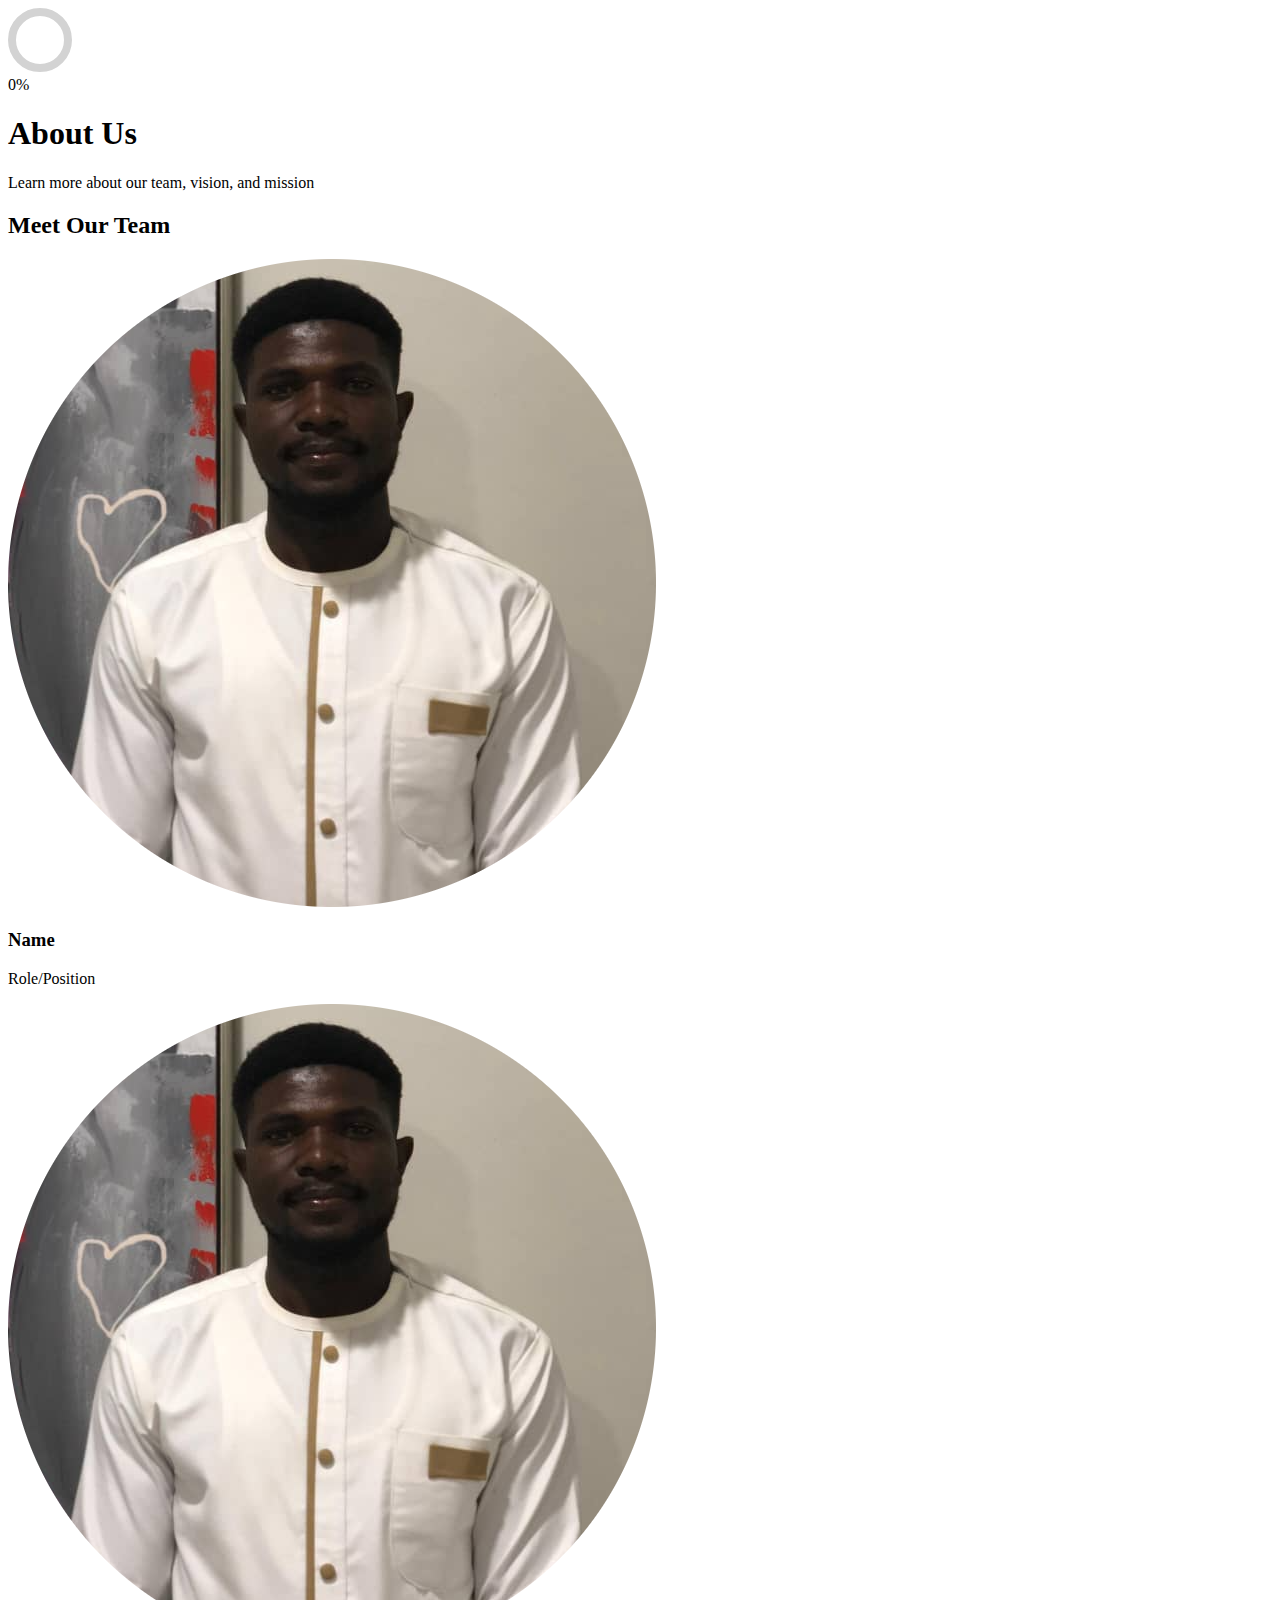
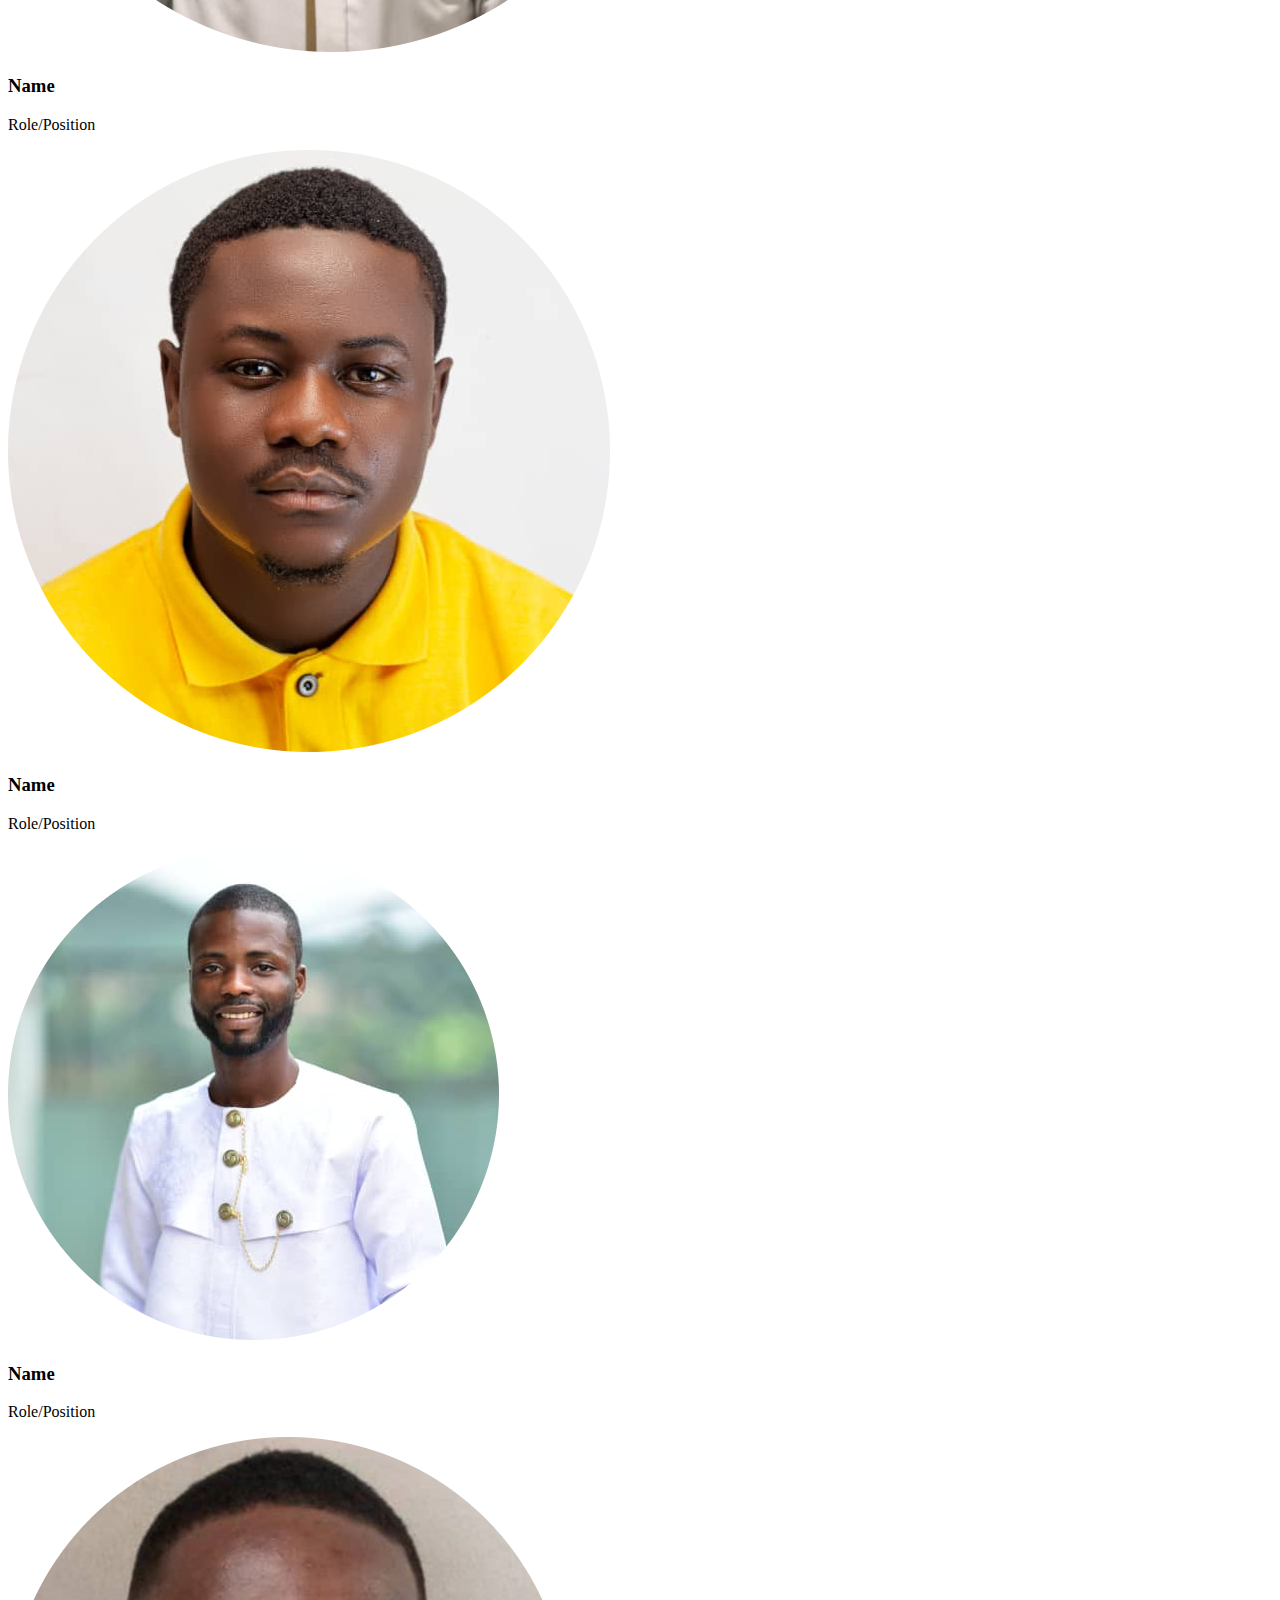
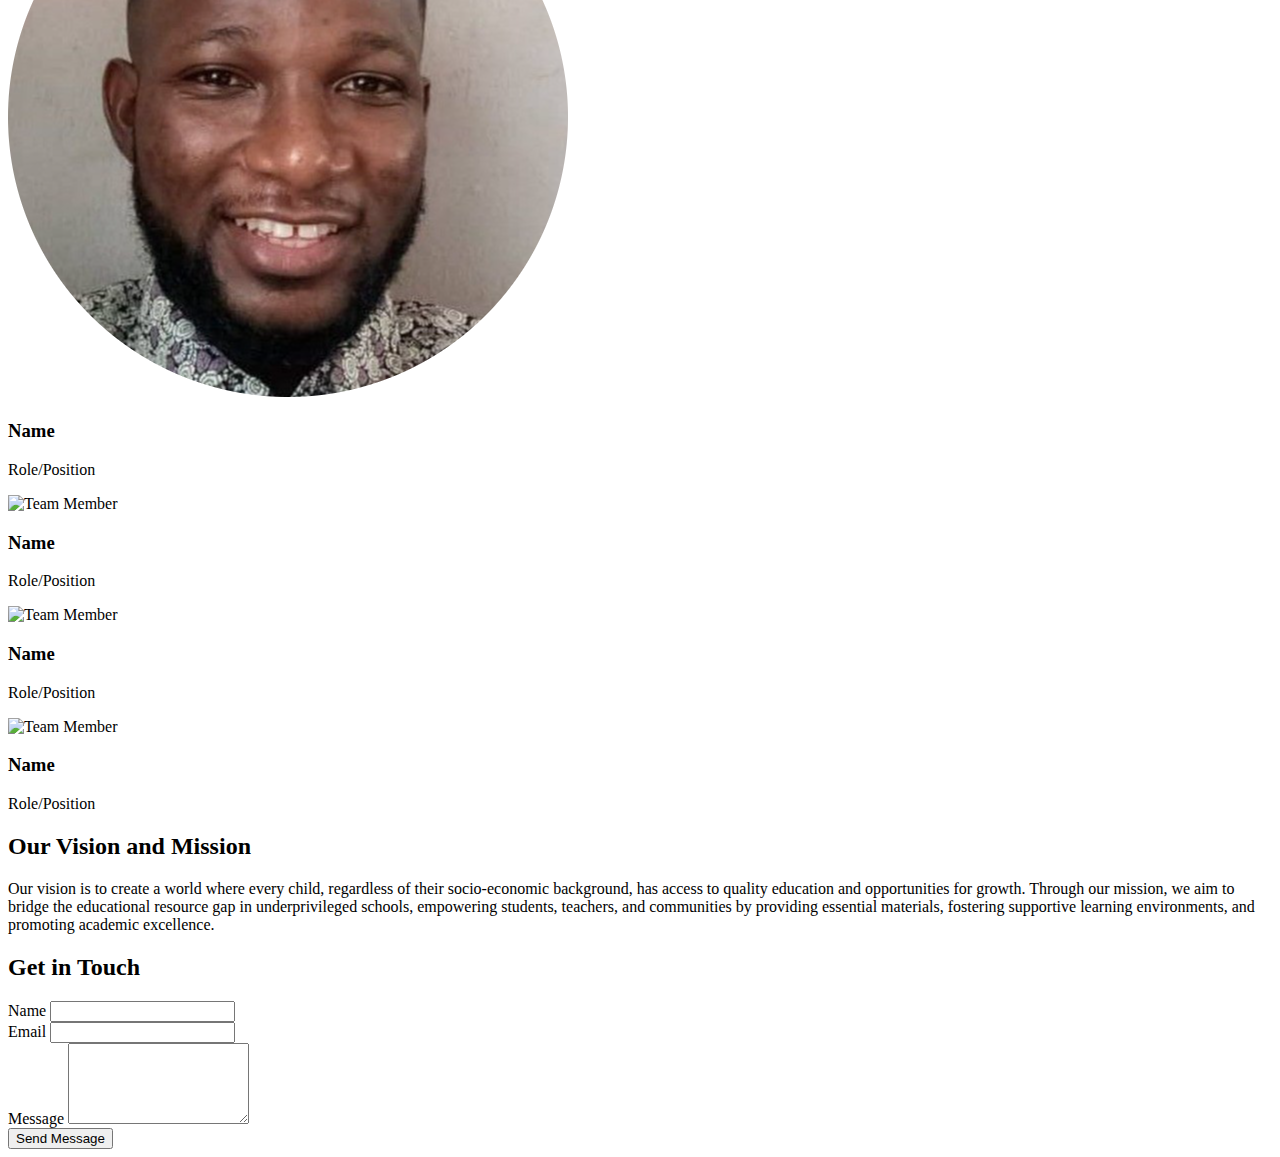
==== about.html @ e05b0c59 "progress2.0" ====
<!DOCTYPE html>
<html lang="en">
<head>
  <meta charset="UTF-8">
  <meta name="viewport" content="width=device-width, initial-scale=1.0">
  <title>About Us - EduCare</title>
  <script src="https://cdn.tailwindcss.com"></script>

  <style>
    /* Circular Progress Bar Styles */
    .progress-ring {
      transform: rotate(-90deg); /* Rotate the circle to start from the top */
    }

    .progress-ring circle {
      transition: stroke-dashoffset 0.3s ease-in-out;
      transform: rotate(0deg);
      transform-origin: center;
    }
  </style>
</head>
<body class="bg-gray-100 text-gray-800">

   <!-- Progress Circle -->
   <div class="fixed top-5 right-5 w-16 h-16">
    <svg class="progress-ring w-full h-full" width="64" height="64">
      <circle
        class="bg-circle"
        cx="32"
        cy="32"
        r="28"
        fill="transparent"
        stroke="#d3d3d3"
        stroke-width="8"></circle>
        
      <circle
        class="progress-circle"
        cx="32"
        cy="32"
        r="28"
        fill="transparent"
        stroke="#000000"
        stroke-width="8"
        stroke-dasharray="176" 
        stroke-dashoffset="176"></circle> 
    </svg>
    <div class="absolute inset-0 flex items-center justify-center text-sm font-bold text-black">
      <span id="progress-text">0%</span>
    </div>
  </div>


  <!-- Header -->
  <header class="bg-blue-600 text-white py-6">
    <div class="container mx-auto text-center">
      <h1 class="text-3xl font-bold">About Us</h1>
      <p class="mt-2 text-lg">Learn more about our team, vision, and mission</p>
    </div>
  </header>

  <!-- Team Section -->
  <section class="container mx-auto px-4 py-10">
    <h2 class="text-2xl font-bold text-center text-blue-600 mb-8">Meet Our Team</h2>
    <div class="grid grid-cols-1 sm:grid-cols-2 lg:grid-cols-4 gap-8">
      <!-- Placeholder for Team Members -->
      <div class="text-center">
        <div class="w-32 h-32 mx-auto bg-gray-300 rounded-full overflow-hidden">
          <img src="./Components/pictures/mem (3)-modified.png" alt="Team Member" class="w-full h-full object-cover">
        </div>
        <h3 class="mt-4 text-lg font-bold text-blue-600">Name</h3>
        <p class="text-sm text-gray-600">Role/Position</p>
      </div>
      <div class="text-center">
        <div class="w-32 h-32 mx-auto bg-gray-300 rounded-full overflow-hidden">
          <img src="./Components/pictures/mem (3)-modified.png" alt="Team Member" class="w-full h-full object-cover">
        </div>
        <h3 class="mt-4 text-lg font-bold text-blue-600">Name</h3>
        <p class="text-sm text-gray-600">Role/Position</p>
      </div>
      <div class="text-center">
        <div class="w-32 h-32 mx-auto bg-gray-300 rounded-full overflow-hidden">
          <img src="./Components/pictures/mem (1)-modified.png" alt="Team Member" class="w-full h-full object-cover">
        </div>
        <h3 class="mt-4 text-lg font-bold text-blue-600">Name</h3>
        <p class="text-sm text-gray-600">Role/Position</p>
      </div>
      <div class="text-center">
        <div class="w-32 h-32 mx-auto bg-gray-300 rounded-full overflow-hidden">
          <img src="./Components/pictures/mem (2)-modified.png" alt="Team Member" class="w-full h-full object-cover">
        </div>
        <h3 class="mt-4 text-lg font-bold text-blue-600">Name</h3>
        <p class="text-sm text-gray-600">Role/Position</p>
      </div>
      <div class="text-center">
        <div class="w-32 h-32 mx-auto bg-gray-300 rounded-full overflow-hidden">
          <img src="./Components/pictures/mem (4)-modified.png" alt="Team Member" class="w-full h-full object-cover">
        </div>
        <h3 class="mt-4 text-lg font-bold text-blue-600">Name</h3>
        <p class="text-sm text-gray-600">Role/Position</p>
      </div>
      <div class="text-center">
        <div class="w-32 h-32 mx-auto bg-gray-300 rounded-full overflow-hidden">
          <img src="https://via.placeholder.com/150" alt="Team Member" class="w-full h-full object-cover">
        </div>
        <h3 class="mt-4 text-lg font-bold text-blue-600">Name</h3>
        <p class="text-sm text-gray-600">Role/Position</p>
      </div>
      <div class="text-center">
        <div class="w-32 h-32 mx-auto bg-gray-300 rounded-full overflow-hidden">
          <img src="https://via.placeholder.com/150" alt="Team Member" class="w-full h-full object-cover">
        </div>
        <h3 class="mt-4 text-lg font-bold text-blue-600">Name</h3>
        <p class="text-sm text-gray-600">Role/Position</p>
      </div>
      <div class="text-center">
        <div class="w-32 h-32 mx-auto bg-gray-300 rounded-full overflow-hidden">
          <img src="https://via.placeholder.com/150" alt="Team Member" class="w-full h-full object-cover">
        </div>
        <h3 class="mt-4 text-lg font-bold text-blue-600">Name</h3>
        <p class="text-sm text-gray-600">Role/Position</p>
      </div>
    </div>
  </section>

  <!-- Vision and Mission Section -->
  <section class="bg-gray-200 py-10">
    <div class="container mx-auto px-4">
      <h2 class="text-2xl font-bold text-center text-blue-600 mb-6">Our Vision and Mission</h2>
      <p class="text-gray-700 leading-relaxed">
        Our vision is to create a world where every child, regardless of their socio-economic background, has access to quality education and opportunities for growth. Through our mission, we aim to bridge the educational resource gap in underprivileged schools, empowering students, teachers, and communities by providing essential materials, fostering supportive learning environments, and promoting academic excellence.
      </p>
    </div>
  </section>

  <!-- Contact Section -->
  <section class="bg-blue-600 text-white py-10">
    <div class="container mx-auto px-4">
      <h2 class="text-2xl font-bold text-center mb-6">Get in Touch</h2>
      <form class="max-w-2xl mx-auto bg-white rounded-lg shadow-md p-6">
        <div class="mb-4">
          <label for="name" class="block text-gray-700 font-semibold">Name</label>
          <input type="text" id="name" class="w-full px-4 py-2 border rounded-lg focus:outline-none focus:ring-2 focus:ring-blue-600">
        </div>
        <div class="mb-4">
          <label for="email" class="block text-gray-700 font-semibold">Email</label>
          <input type="email" id="email" class="w-full px-4 py-2 border rounded-lg focus:outline-none focus:ring-2 focus:ring-blue-600">
        </div>
        <div class="mb-4">
          <label for="message" class="block text-gray-700 font-semibold">Message</label>
          <textarea id="message" rows="5" class="w-full px-4 py-2 border rounded-lg focus:outline-none focus:ring-2 focus:ring-blue-600"></textarea>
        </div>
        <button type="submit" class="w-full bg-blue-600 text-white py-2 rounded-lg hover:bg-blue-700">Send Message</button>
      </form>
    </div>
  </section>

  <script>
    // JavaScript to animate the progress circle
    const progressCircle = document.querySelector('.progress-circle');
    const progressText = document.getElementById('progress-text');
    const circleRadius = 28;
    const circumference = 2 * Math.PI * circleRadius;

    // Set the initial stroke-dasharray and offset
    progressCircle.style.strokeDasharray = `${circumference}`;
    progressCircle.style.strokeDashoffset = `${circumference}`;

    // Calculate scroll progress
    const updateProgress = () => {
      const scrollTop = window.scrollY;
      const docHeight = document.documentElement.scrollHeight - window.innerHeight;
      const scrollPercentage = Math.min((scrollTop / docHeight) * 100, 100);
      const offset = circumference - (scrollPercentage / 100) * circumference;

      // Update circle and text
      progressCircle.style.strokeDashoffset = offset;
      progressText.textContent = `${Math.round(scrollPercentage)}%`;
    };

    // Listen for scroll events
    window.addEventListener('scroll', updateProgress);
  </script>

</body>
</html>
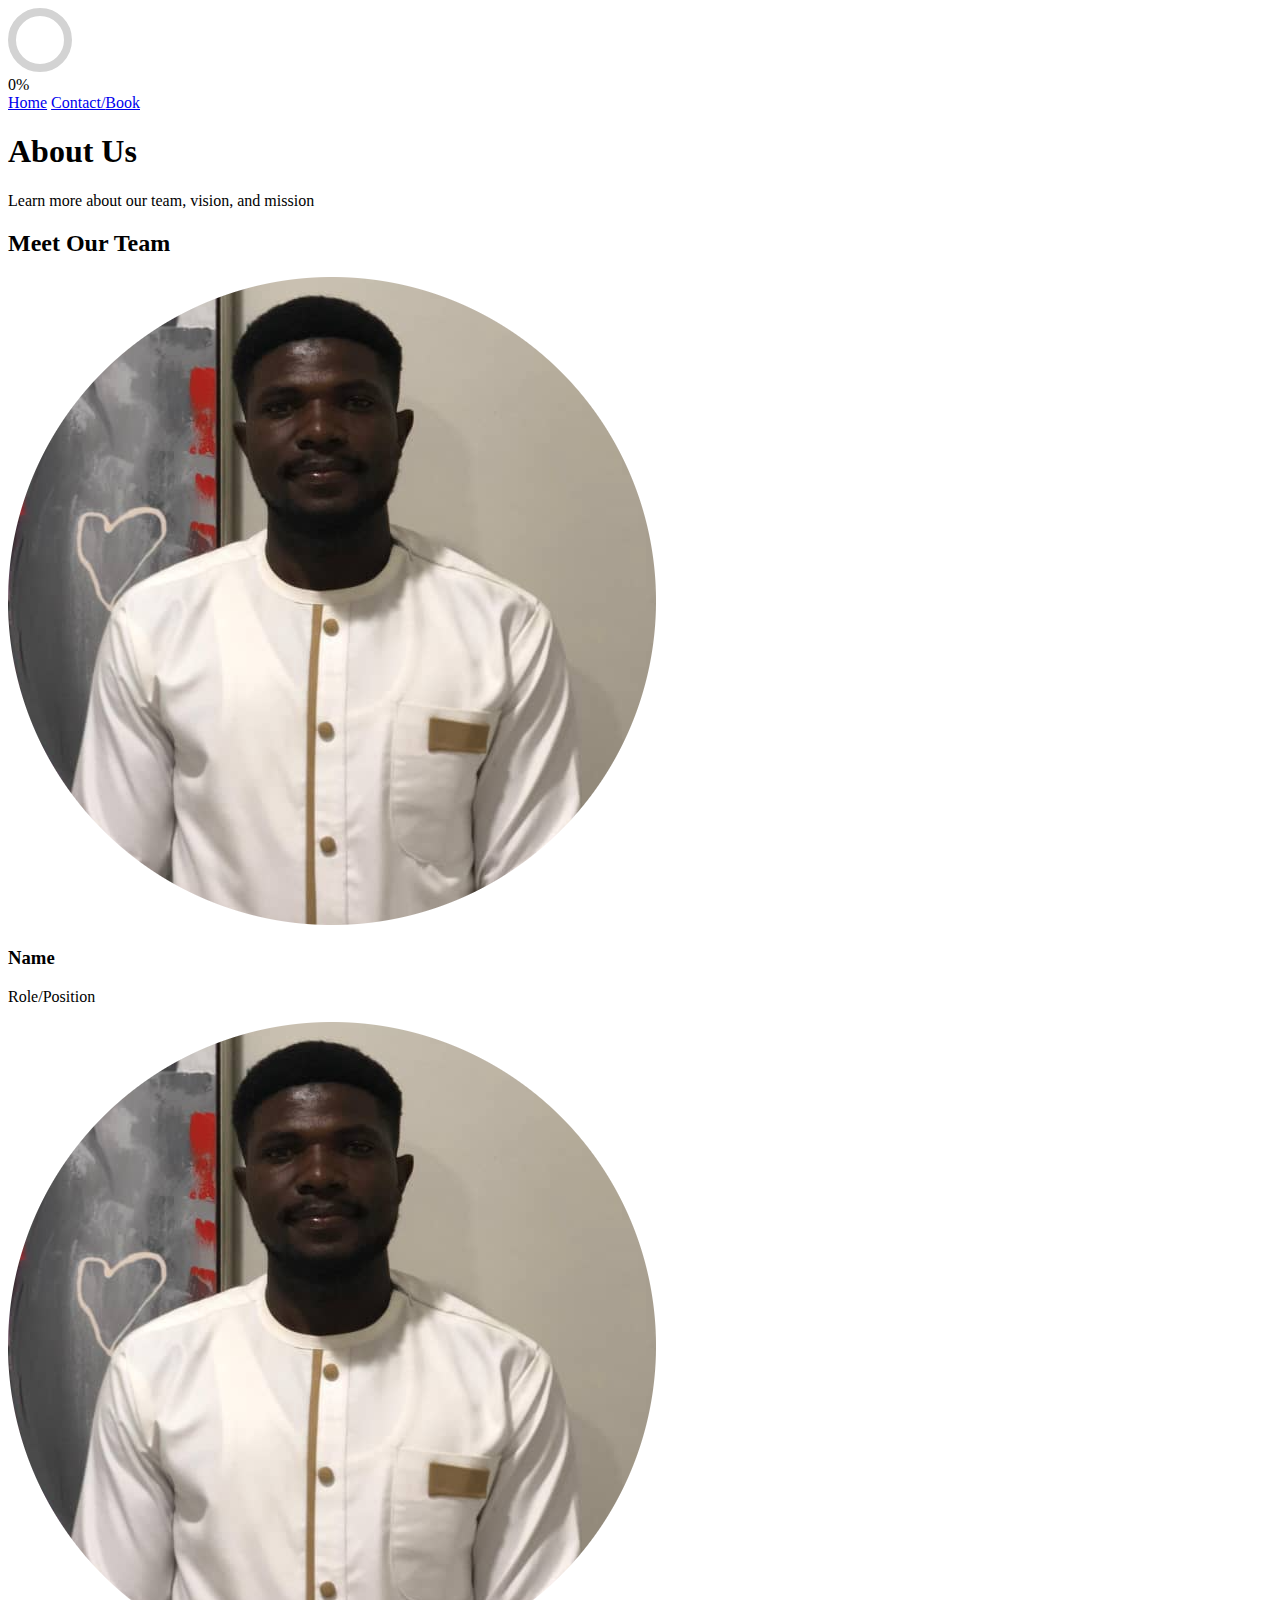
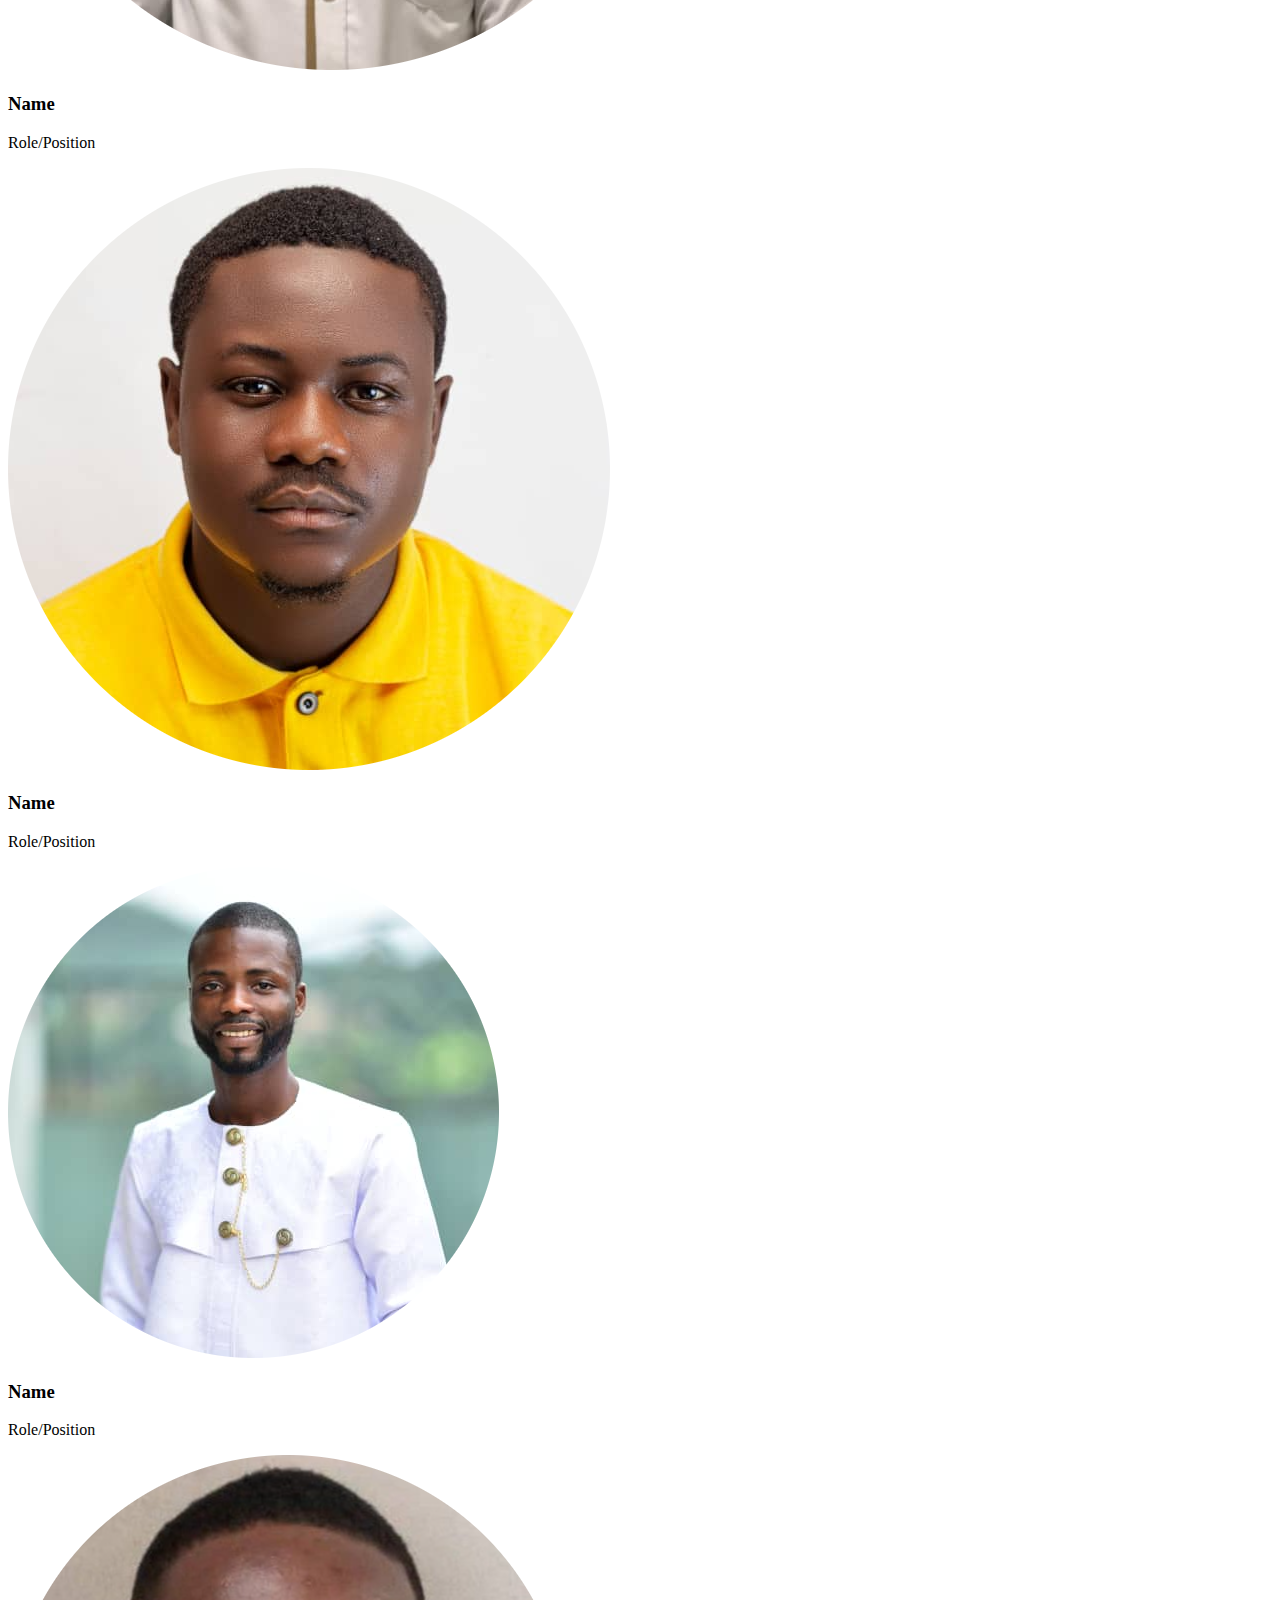
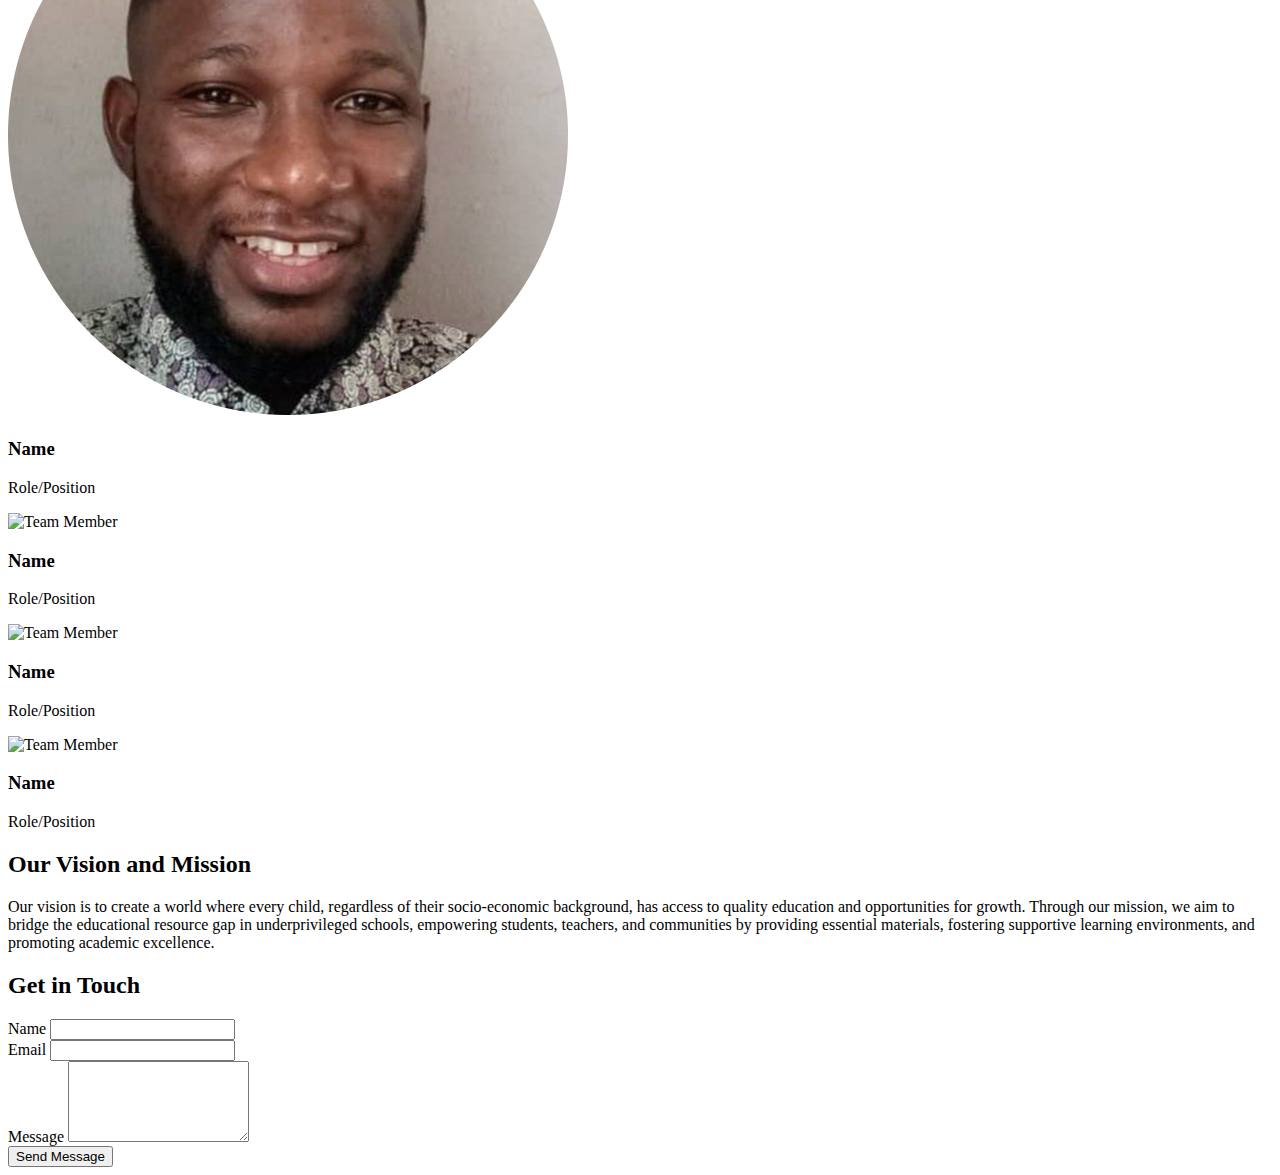
==== commit fcaf49a9: "progress2.1" ====
--- a/about.html
+++ b/about.html
@@ -52,6 +52,22 @@
 
   <!-- Header -->
   <header class="bg-blue-600 text-white py-6">
+    <nav class="flex items-center space-x-4 fade-in">
+        <a href="./gallerypage.html" class="hover:text-gray-400">Home</a>
+        <a href="https://cyrilend-7j9k.vercel.app/" class="hover:text-gray-400">Contact/<span class="text-yellow-700 hover:text-gray-400">Book</span></a>
+        <div class="flex space-x-3">
+            <a href="https://www.facebook.com/share/184zfjj9mw/?mibextid=LQQJ4d" target="_blank" class="text-xl hover:text-blue-500">
+                <i class="fab fa-facebook-f"></i>
+            </a>
+            <a href="https://instagram.com/__cyrilphotos?igshid=NTc4MTIwNjQ2YQ==https://instagram.com/your-page" target="_blank" class="text-xl hover:text-pink-500">
+                <i class="fab fa-instagram"></i>
+            </a>
+            <a href="https://wa.me/+233543591986" target="_blank" class="text-xl hover:text-green-500 ml-28">
+                <i class="fab fa-whatsapp"></i>
+            </a>
+        </div>
+        
+    </nav>
     <div class="container mx-auto text-center">
       <h1 class="text-3xl font-bold">About Us</h1>
       <p class="mt-2 text-lg">Learn more about our team, vision, and mission</p>
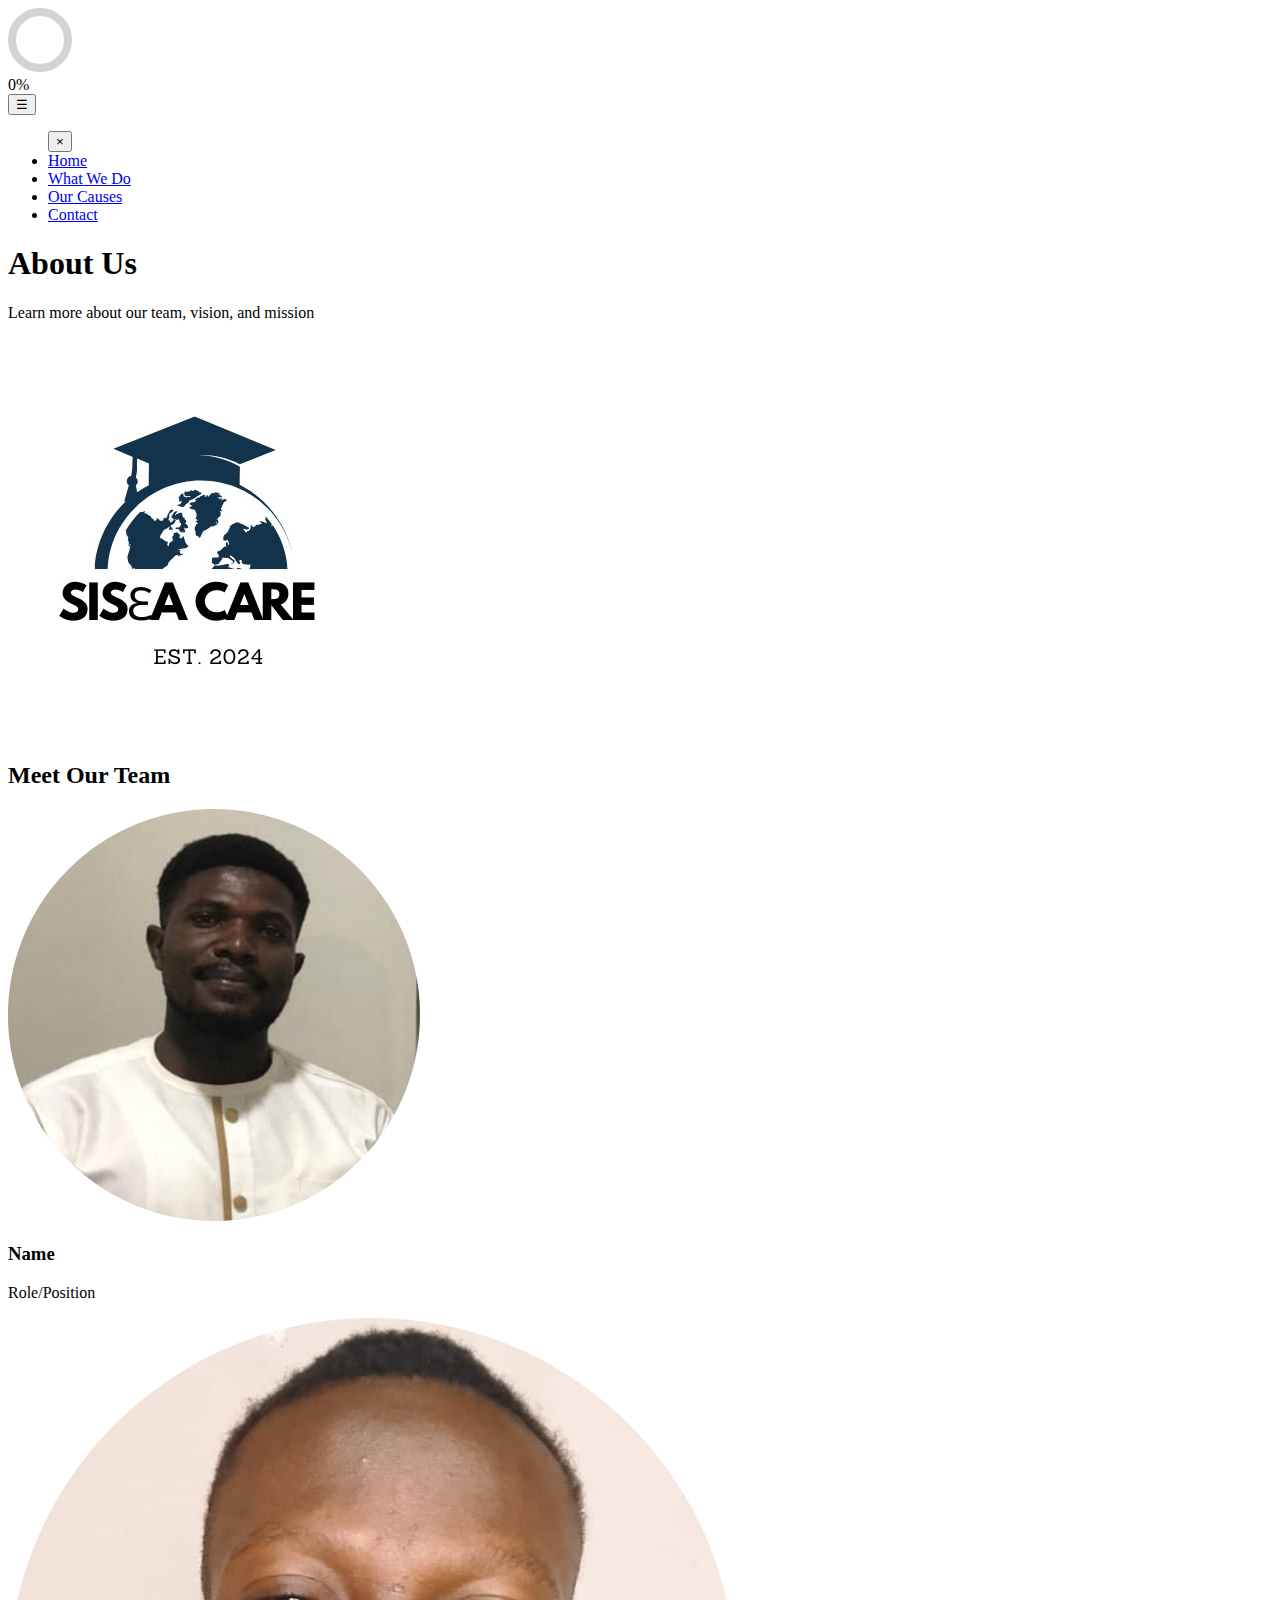
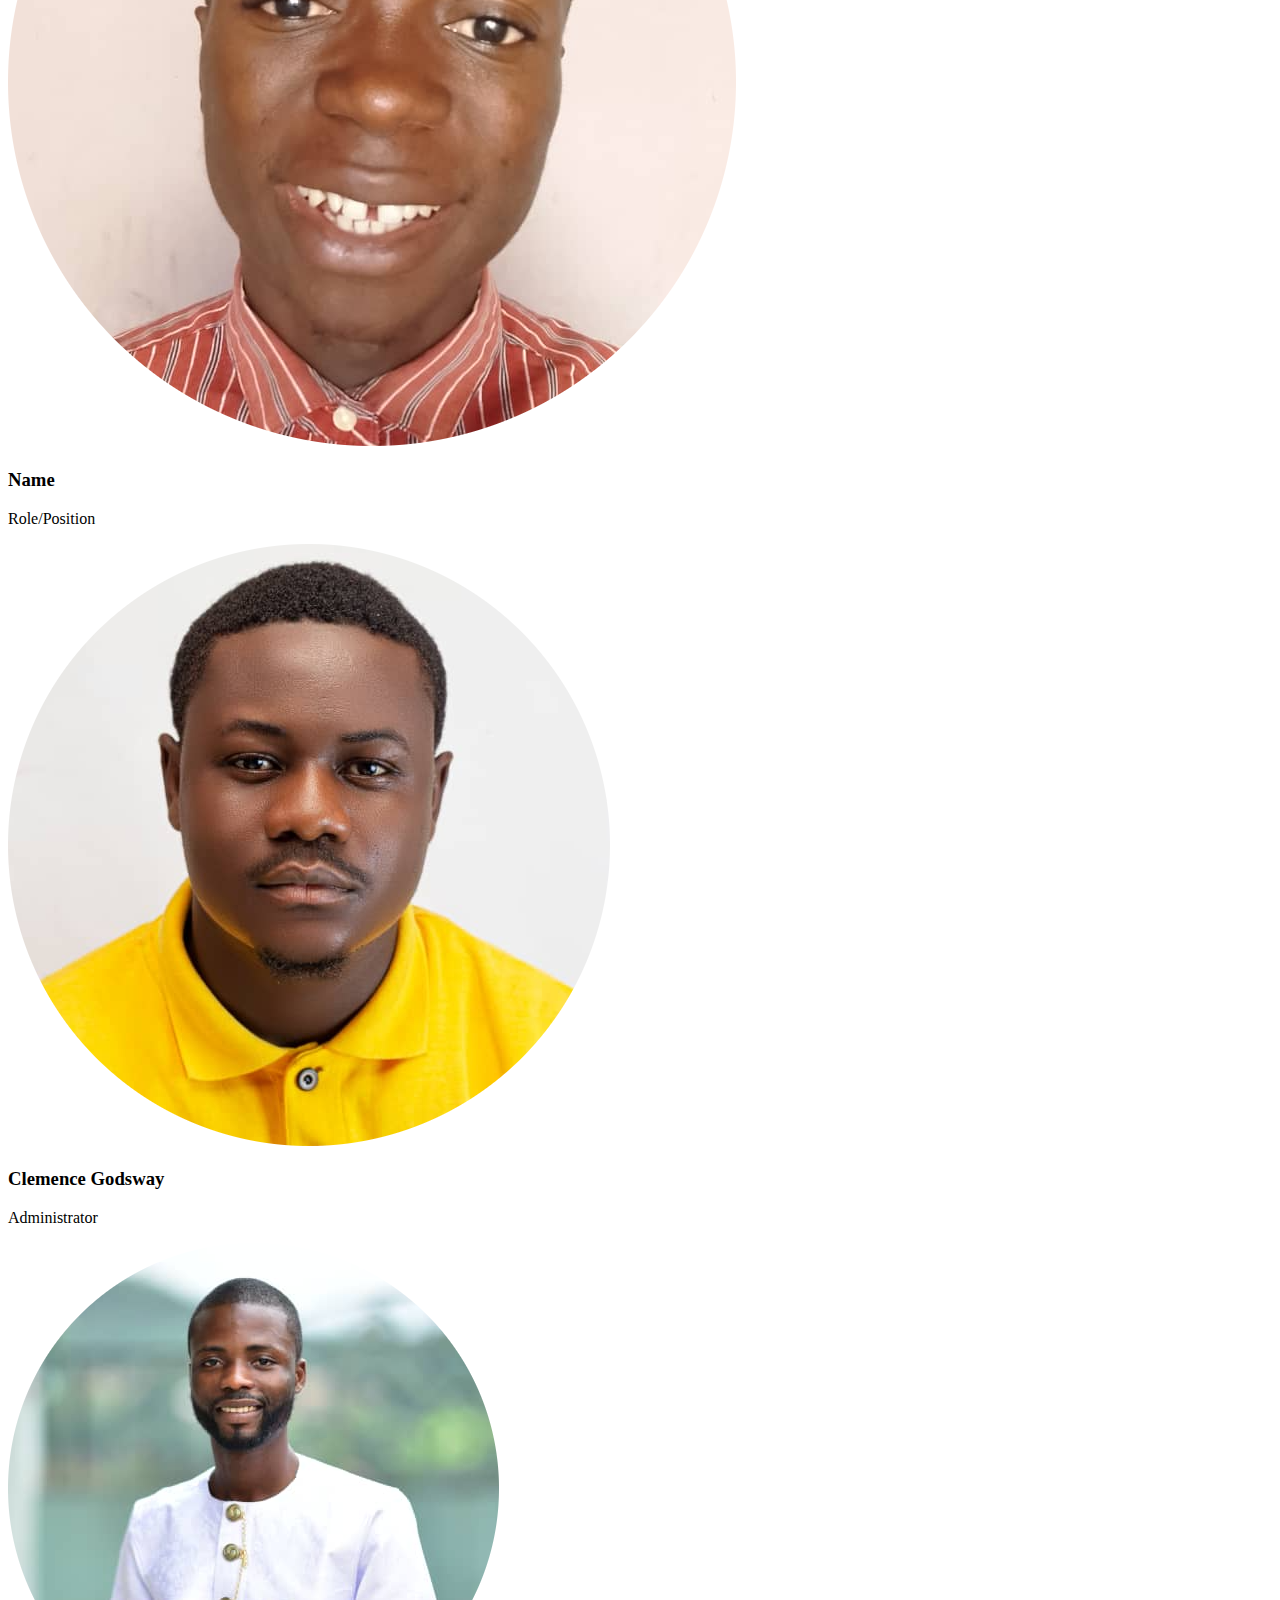
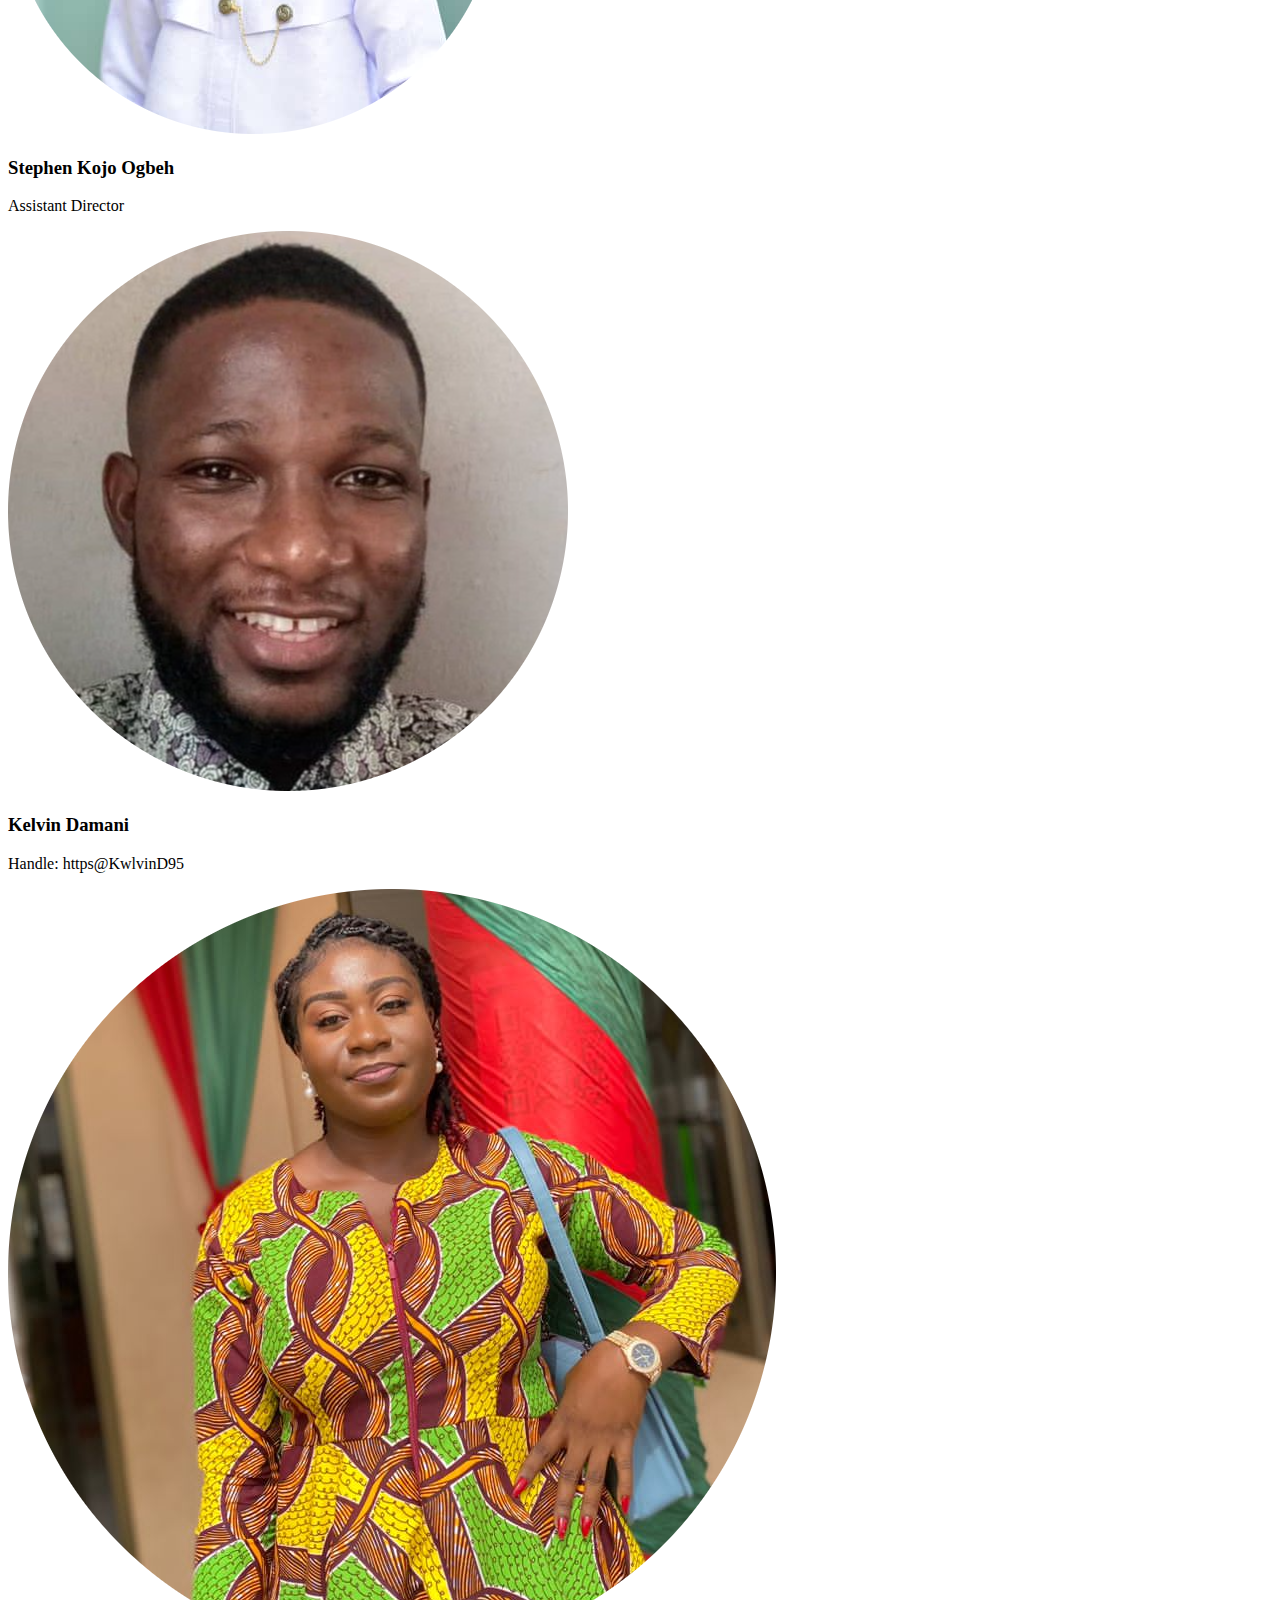
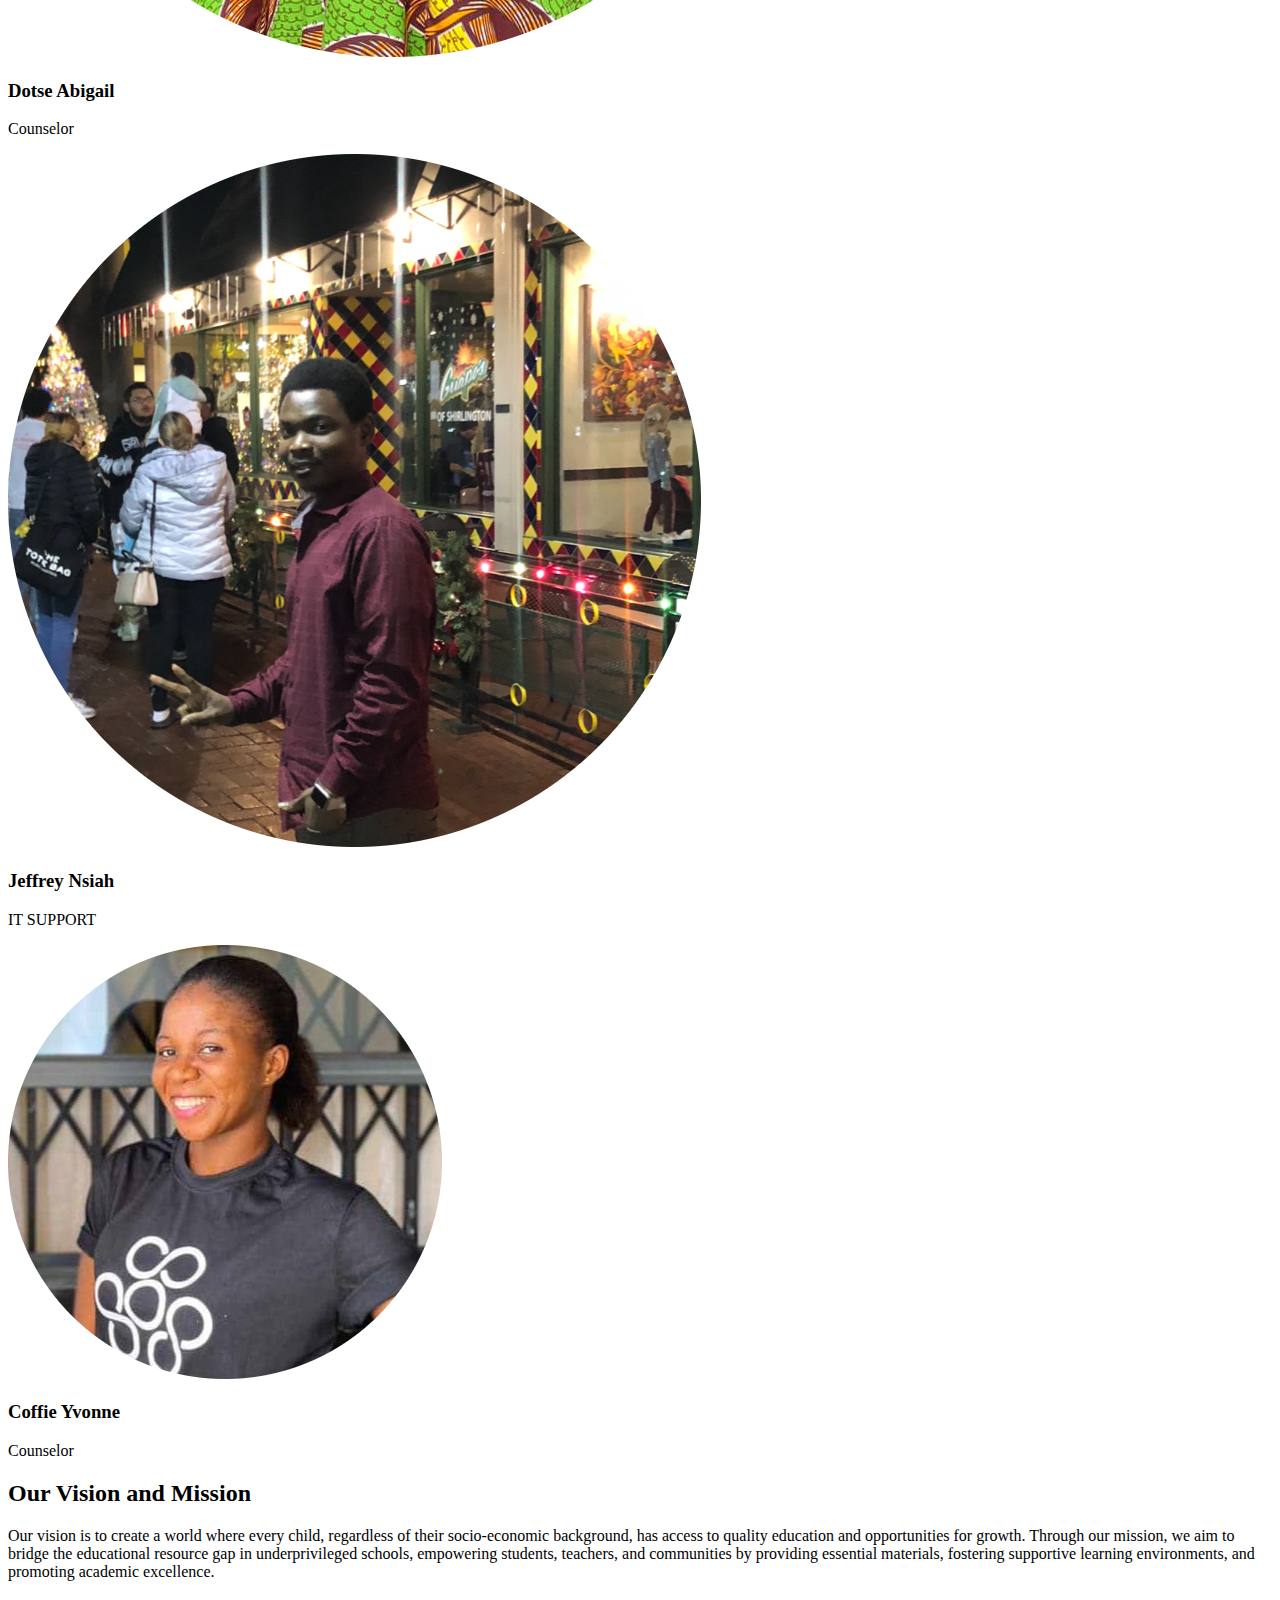
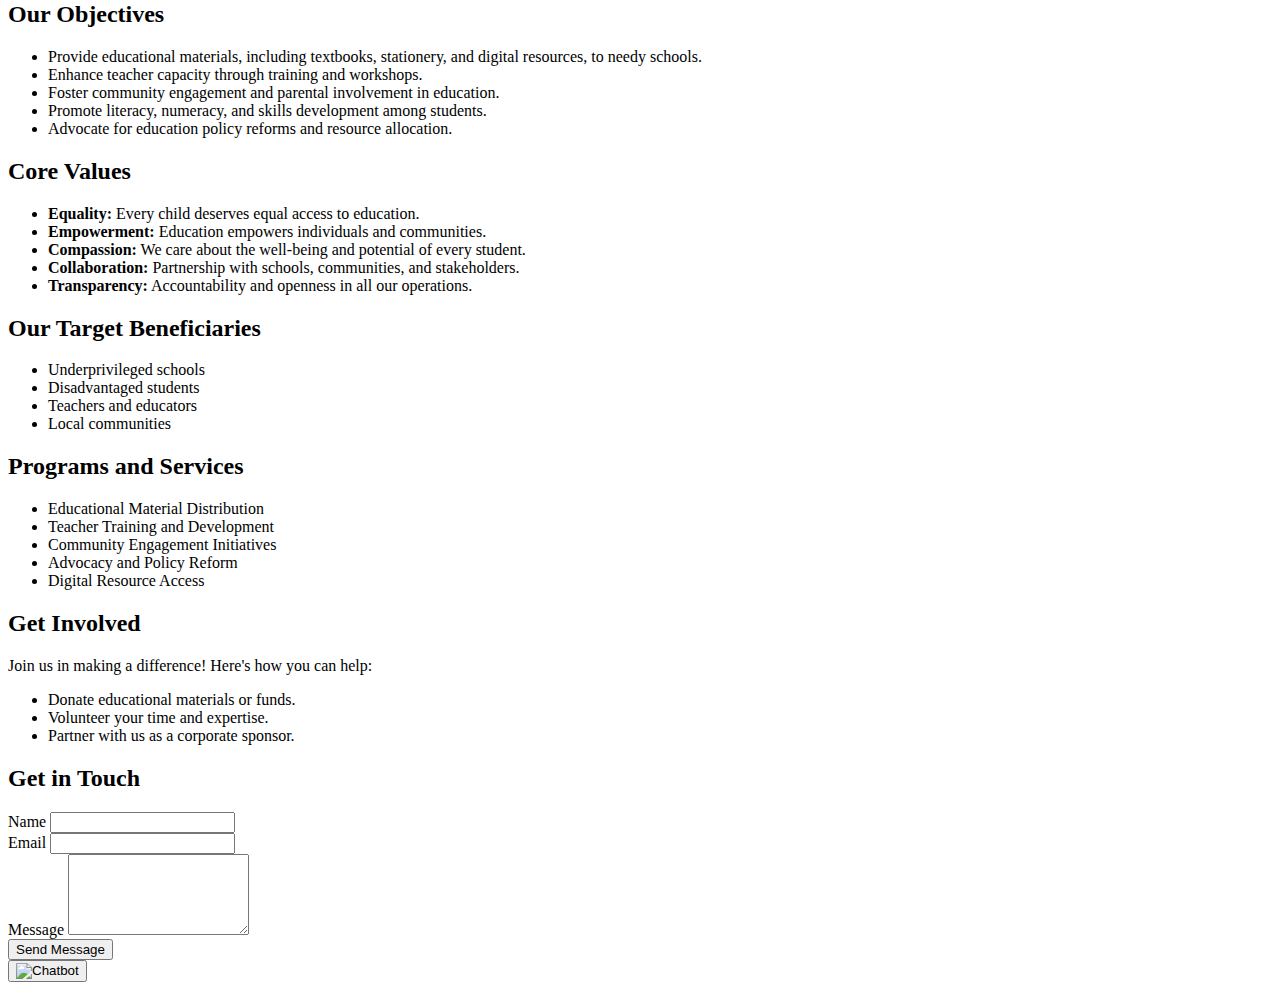
==== commit c5bf7ab2: "wholeprogress" ====
--- a/about.html
+++ b/about.html
@@ -3,8 +3,140 @@
 <head>
   <meta charset="UTF-8">
   <meta name="viewport" content="width=device-width, initial-scale=1.0">
-  <title>About Us - EduCare</title>
+  <title>About Us - Sisea Care</title>
   <script src="https://cdn.tailwindcss.com"></script>
+
+  <style>
+    .underline-custom {
+        position: relative;
+        display: inline-block;
+        padding-bottom: 5px; /* Adjust padding to position underline */
+    }
+    
+    .underline-custom::after {
+        content: '';
+        position: absolute;
+        left: 0;
+        bottom: 0;
+        width: 100%;
+        height: 4px; /* Adjust underline thickness */
+        background: linear-gradient(to right, #FFD700, #FF8C00); /* Gradient colors */
+        border-radius: 2px; /* Smooth edges */
+        transform: scaleX(0); /* Start with no underline */
+        transform-origin: right;
+        transition: transform 0.4s ease;
+    }
+    
+    .underline-custom:hover::after {
+        transform: scaleX(1); /* Full underline on hover */
+        transform-origin: left;
+    }
+    </style>
+    
+
+  <style>
+    /* Your in-page CSS */
+    .playwrite-au-vic-guides-regular {
+        font-family: "Playwrite AU VIC Guides", serif;
+        font-weight: 400;
+        font-style: normal;
+    }
+</style>
+
+<style>
+.unlock-regular {
+font-family: "Unlock", serif;
+font-weight: 400;
+font-style: normal;
+}
+</style>
+
+  <style>
+    /* Slide In */
+    .slide-in {
+        animation: slideIn 1.5s ease-out forwards;
+    }
+    @keyframes slideIn {
+        from {
+            transform: translateY(-50px);
+            opacity: 0;
+        }
+        to {
+            transform: translateY(0);
+            opacity: 1;
+        }
+    }
+
+    /* Slide Out */
+    .slide-out {
+        animation: slideOut 1.5s ease-in forwards;
+    }
+    @keyframes slideOut {
+        from {
+            transform: translateY(0);
+            opacity: 1;
+        }
+        to {
+            transform: translateY(-50px);
+            opacity: 0;
+        }
+    }
+</style>
+
+      
+  <style>
+
+      /* Animations */
+      .fade-in {
+          animation: fadeIn 2s ease-in-out;
+      }
+      @keyframes fadeIn {
+          from {
+              opacity: 0;
+          }
+          to {
+              opacity: 1;
+          }
+      }
+
+      .slide-in {
+          animation: slideIn 1.5s ease-out;
+      }
+      @keyframes slideIn {
+          from {
+              transform: translateY(-50px);
+              opacity: 0;
+          }
+          to {
+              transform: translateY(0);
+              opacity: 1;
+          }
+      }
+
+      .pulse {
+          animation: pulse 2s infinite;
+      }
+      @keyframes pulse {
+          0%, 100% {
+              transform: scale(1);
+          }
+          50% {
+              transform: scale(1.1);
+          }
+      }
+  </style>
+
+<style>
+  /* Custom styles for carousel navigation */
+  .carousel-button {
+    background-color: rgba(0, 0, 0, 0.2);
+    backdrop-filter: blur(10px);
+  }
+  .carousel-button:hover {
+    background-color: rgba(0, 0, 0, 0.4);
+  }
+</style>
+
 
   <style>
     /* Circular Progress Bar Styles */
@@ -49,46 +181,125 @@
     </div>
   </div>
 
-
-  <!-- Header -->
-  <header class="bg-blue-600 text-white py-6">
-    <nav class="flex items-center space-x-4 fade-in">
-        <a href="./gallerypage.html" class="hover:text-gray-400">Home</a>
-        <a href="https://cyrilend-7j9k.vercel.app/" class="hover:text-gray-400">Contact/<span class="text-yellow-700 hover:text-gray-400">Book</span></a>
-        <div class="flex space-x-3">
-            <a href="https://www.facebook.com/share/184zfjj9mw/?mibextid=LQQJ4d" target="_blank" class="text-xl hover:text-blue-500">
-                <i class="fab fa-facebook-f"></i>
-            </a>
-            <a href="https://instagram.com/__cyrilphotos?igshid=NTc4MTIwNjQ2YQ==https://instagram.com/your-page" target="_blank" class="text-xl hover:text-pink-500">
-                <i class="fab fa-instagram"></i>
-            </a>
-            <a href="https://wa.me/+233543591986" target="_blank" class="text-xl hover:text-green-500 ml-28">
-                <i class="fab fa-whatsapp"></i>
-            </a>
-        </div>
-        
+  <script
+  src="https://cdnjs.cloudflare.com/ajax/libs/aos/2.3.4/aos.js"
+  defer
+  ></script>
+
+  <header class="bg-gradient-to-r from-blue-500 to-blue-700 text-white py-4 shadow-md fade-in">
+    <nav class="flex items-center justify-between px-6">
+   
+  
+      <!-- Hamburger Icon -->
+      <button
+        id="menu-toggle"
+        class="sm:hidden text-white text-2xl focus:outline-none"
+      >
+        &#9776;
+      </button>
+  
+      <!-- Navigation Links -->
+      <ul
+        id="menu"
+        class="hidden flex-col sm:flex sm:flex-row sm:items-center sm:space-x-4 uppercase text-xs sm:text-sm bg-blue-500 sm:bg-transparent sm:static fixed inset-0 sm:inset-auto px-6 sm:px-0 py-6 sm:py-0 space-y-6 sm:space-y-0 z-50"
+      >
+        <!-- Close Button -->
+        <button
+          id="menu-close"
+          class="absolute top-4 right-6 text-white text-2xl sm:hidden"
+        >
+          &times;
+        </button>
+  
+        <li>
+          <a
+            href="./index.html"
+            class="hover:bg-white hover:text-blue-600 bg-orange-400 rounded px-3 py-1 transition"
+          >
+            Home
+          </a>
+        </li>
+        <li>
+          <a
+            href="./whatwedo.html"
+            class="hover:bg-white hover:text-blue-600 bg-orange-400 rounded px-3 py-1 transition"
+          >
+            What We Do
+          </a>
+        </li>
+        <li>
+          <a
+            href="./ourcauses.html"
+            class="hover:bg-white hover:text-blue-600 bg-orange-400 rounded px-3 py-1 transition"
+          >
+            Our Causes
+          </a>
+        </li>
+        <li>
+          <a
+            href="#"
+            class="hover:bg-white hover:text-blue-600 bg-orange-400 rounded px-3 py-1 transition"
+          >
+            Contact
+          </a>
+        </li>
+      </ul>
+  
+      <!-- Social Media Icons -->
+      <div class="hidden sm:flex space-x-4">
+        <a
+          href="https://www.facebook.com/share/184zfjj9mw/?mibextid=LQQJ4d"
+          target="_blank"
+          class="text-xl hover:text-blue-300 transition"
+        >
+          <i class="fab fa-facebook-f"></i>
+        </a>
+        <a
+          href="https://instagram.com/__cyrilphotos?igshid=NTc4MTIwNjQ2YQ==https://instagram.com/your-page"
+          target="_blank"
+          class="text-xl hover:text-pink-300 transition"
+        >
+          <i class="fab fa-instagram"></i>
+        </a>
+        <a
+          href="https://wa.me/+233543591986"
+          target="_blank"
+          class="text-xl hover:text-green-300 transition"
+        >
+          <i class="fab fa-whatsapp"></i>
+        </a>
+      </div>
     </nav>
-    <div class="container mx-auto text-center">
-      <h1 class="text-3xl font-bold">About Us</h1>
-      <p class="mt-2 text-lg">Learn more about our team, vision, and mission</p>
+  
+  
+    <!-- Hero Section -->
+    <div class="container mx-auto text-center mt-6 fade-in">
+      <h1 class="text-4xl font-extrabold">About Us</h1>
+      <p class="mt-3 text-lg font-light">Learn more about our team, vision, and mission</p>
     </div>
   </header>
+  
 
   <!-- Team Section -->
-  <section class="container mx-auto px-4 py-10">
+  <section class="container mx-auto px-4 py-10 relative slide-in">
+
+    <div class="logo-container absolute top-0 left-0 p-4">
+        <img src="./Components/SesiaLOGO-modified.png" alt="siseaCARE Logo" class="w-16 h-16 object-contain pulse">
+      </div>
+      
     <h2 class="text-2xl font-bold text-center text-blue-600 mb-8">Meet Our Team</h2>
     <div class="grid grid-cols-1 sm:grid-cols-2 lg:grid-cols-4 gap-8">
       <!-- Placeholder for Team Members -->
       <div class="text-center">
         <div class="w-32 h-32 mx-auto bg-gray-300 rounded-full overflow-hidden">
-          <img src="./Components/pictures/mem (3)-modified.png" alt="Team Member" class="w-full h-full object-cover">
+          <img src="./Components/pictures/nms (1)-modified.png" alt="Team Member" class="w-full h-full object-cover">
         </div>
         <h3 class="mt-4 text-lg font-bold text-blue-600">Name</h3>
         <p class="text-sm text-gray-600">Role/Position</p>
       </div>
       <div class="text-center">
         <div class="w-32 h-32 mx-auto bg-gray-300 rounded-full overflow-hidden">
-          <img src="./Components/pictures/mem (3)-modified.png" alt="Team Member" class="w-full h-full object-cover">
+          <img src="./Components/pictures/nms (2)-modified.png" alt="Team Member" class="w-full h-full object-cover">
         </div>
         <h3 class="mt-4 text-lg font-bold text-blue-600">Name</h3>
         <p class="text-sm text-gray-600">Role/Position</p>
@@ -97,43 +308,43 @@
         <div class="w-32 h-32 mx-auto bg-gray-300 rounded-full overflow-hidden">
           <img src="./Components/pictures/mem (1)-modified.png" alt="Team Member" class="w-full h-full object-cover">
         </div>
-        <h3 class="mt-4 text-lg font-bold text-blue-600">Name</h3>
-        <p class="text-sm text-gray-600">Role/Position</p>
+        <h3 class="mt-4 text-lg font-bold text-blue-600">Clemence Godsway</h3>
+        <p class="text-sm text-gray-600">Administrator</p>
       </div>
       <div class="text-center">
         <div class="w-32 h-32 mx-auto bg-gray-300 rounded-full overflow-hidden">
           <img src="./Components/pictures/mem (2)-modified.png" alt="Team Member" class="w-full h-full object-cover">
         </div>
-        <h3 class="mt-4 text-lg font-bold text-blue-600">Name</h3>
-        <p class="text-sm text-gray-600">Role/Position</p>
+        <h3 class="mt-4 text-lg font-bold text-blue-600">Stephen Kojo Ogbeh</h3>
+        <p class="text-sm text-gray-600">Assistant Director</p>
       </div>
       <div class="text-center">
         <div class="w-32 h-32 mx-auto bg-gray-300 rounded-full overflow-hidden">
           <img src="./Components/pictures/mem (4)-modified.png" alt="Team Member" class="w-full h-full object-cover">
         </div>
-        <h3 class="mt-4 text-lg font-bold text-blue-600">Name</h3>
-        <p class="text-sm text-gray-600">Role/Position</p>
-      </div>
-      <div class="text-center">
-        <div class="w-32 h-32 mx-auto bg-gray-300 rounded-full overflow-hidden">
-          <img src="https://via.placeholder.com/150" alt="Team Member" class="w-full h-full object-cover">
-        </div>
-        <h3 class="mt-4 text-lg font-bold text-blue-600">Name</h3>
-        <p class="text-sm text-gray-600">Role/Position</p>
-      </div>
-      <div class="text-center">
-        <div class="w-32 h-32 mx-auto bg-gray-300 rounded-full overflow-hidden">
-          <img src="https://via.placeholder.com/150" alt="Team Member" class="w-full h-full object-cover">
-        </div>
-        <h3 class="mt-4 text-lg font-bold text-blue-600">Name</h3>
-        <p class="text-sm text-gray-600">Role/Position</p>
-      </div>
-      <div class="text-center">
-        <div class="w-32 h-32 mx-auto bg-gray-300 rounded-full overflow-hidden">
-          <img src="https://via.placeholder.com/150" alt="Team Member" class="w-full h-full object-cover">
-        </div>
-        <h3 class="mt-4 text-lg font-bold text-blue-600">Name</h3>
-        <p class="text-sm text-gray-600">Role/Position</p>
+        <h3 class="mt-4 text-lg font-bold text-blue-600">Kelvin Damani</h3>
+        <p class="text-sm text-gray-600">Handle: https@KwlvinD95</p>
+      </div>
+      <div class="text-center">
+        <div class="w-32 h-32 mx-auto bg-gray-300 rounded-full overflow-hidden">
+          <img src="./Components/pictures/nms (5)-modified.png" alt="Team Member" class="w-full h-full object-cover">
+        </div>
+        <h3 class="mt-4 text-lg font-bold text-blue-600">Dotse Abigail</h3>
+        <p class="text-sm text-gray-600">Counselor</p>
+      </div>
+      <div class="text-center">
+        <div class="w-32 h-32 mx-auto bg-gray-300 rounded-full overflow-hidden">
+          <img src="./Components/pictures/nms (4)-modified.png" alt="Team Member" class="w-full h-full object-cover">
+        </div>
+        <h3 class="mt-4 text-lg font-bold text-blue-600">Jeffrey Nsiah</h3>
+        <p class="text-sm text-gray-600">IT SUPPORT</p>
+      </div>
+      <div class="text-center">
+        <div class="w-32 h-32 mx-auto bg-gray-300 rounded-full overflow-hidden">
+          <img src="./Components/pictures/nms (3)-modified.png" alt="Team Member" class="w-full h-full object-cover">
+        </div>
+        <h3 class="mt-4 text-lg font-bold text-blue-600">Coffie Yvonne</h3>
+        <p class="text-sm text-gray-600">Counselor</p>
       </div>
     </div>
   </section>
@@ -148,6 +359,71 @@
     </div>
   </section>
 
+  <section class="bg-orange-400 py-16 px-4 sm:px-8 md:px-16 ">
+    
+  
+      <!-- Objectives Section -->
+      <div class="mb-12">
+        <h2 class="text-2xl md:text-3xl font-bold text-blue-600">Our Objectives</h2>
+        <ul class="mt-6 space-y-4 text-gray-700 text-lg list-disc list-inside">
+          <li>Provide educational materials, including textbooks, stationery, and digital resources, to needy schools.</li>
+          <li>Enhance teacher capacity through training and workshops.</li>
+          <li>Foster community engagement and parental involvement in education.</li>
+          <li>Promote literacy, numeracy, and skills development among students.</li>
+          <li>Advocate for education policy reforms and resource allocation.</li>
+        </ul>
+      </div>
+  
+      <!-- Core Values Section -->
+      <div class="mb-12">
+        <h2 class="text-2xl md:text-3xl font-bold text-blue-600">Core Values</h2>
+        <ul class="mt-6 space-y-4 text-gray-700 text-lg list-disc list-inside">
+          <li><strong>Equality:</strong> Every child deserves equal access to education.</li>
+          <li><strong>Empowerment:</strong> Education empowers individuals and communities.</li>
+          <li><strong>Compassion:</strong> We care about the well-being and potential of every student.</li>
+          <li><strong>Collaboration:</strong> Partnership with schools, communities, and stakeholders.</li>
+          <li><strong>Transparency:</strong> Accountability and openness in all our operations.</li>
+        </ul>
+      </div>
+  
+      <!-- Target Beneficiaries Section -->
+      <div class="mb-12">
+        <h2 class="text-2xl md:text-3xl font-bold text-blue-600">Our Target Beneficiaries</h2>
+        <ul class="mt-6 space-y-4 text-gray-700 text-lg list-disc list-inside">
+          <li>Underprivileged schools</li>
+          <li>Disadvantaged students</li>
+          <li>Teachers and educators</li>
+          <li>Local communities</li>
+        </ul>
+      </div>
+  
+      <!-- Programs and Services Section -->
+      <div class="mb-12">
+        <h2 class="text-2xl md:text-3xl font-bold text-blue-600">Programs and Services</h2>
+        <ul class="mt-6 space-y-4 text-gray-700 text-lg list-disc list-inside">
+          <li>Educational Material Distribution</li>
+          <li>Teacher Training and Development</li>
+          <li>Community Engagement Initiatives</li>
+          <li>Advocacy and Policy Reform</li>
+          <li>Digital Resource Access</li>
+        </ul>
+      </div>
+  
+      <!-- Get Involved Section -->
+      <div class="bg-blue-50 rounded-lg p-8 shadow-lg">
+        <h2 class="text-2xl md:text-3xl font-bold text-blue-600">Get Involved</h2>
+        <p class="mt-4 text-gray-700 text-lg">
+          Join us in making a difference! Here's how you can help:
+        </p>
+        <ul class="mt-6 space-y-4 text-gray-700 text-lg list-disc list-inside">
+          <li>Donate educational materials or funds.</li>
+          <li>Volunteer your time and expertise.</li>
+          <li>Partner with us as a corporate sponsor.</li>
+        </ul>
+      </div>
+    </div>
+  </section>
+  
   <!-- Contact Section -->
   <section class="bg-blue-600 text-white py-10">
     <div class="container mx-auto px-4">
@@ -170,6 +446,31 @@
     </div>
   </section>
 
+  <div class="fixed bottom-4 right-4">
+    <button class="p-4 bg-green-500 rounded-full shadow-lg hover:bg-green-600 transition focus:outline-none" title="Chat with us">
+        <img src="https://upload.wikimedia.org/wikipedia/commons/6/6b/WhatsApp.svg" alt="Chatbot" class="h-6 w-6">
+    </button>
+</div>
+
+
+
+<script>
+  const menuToggle = document.getElementById("menu-toggle");
+  const menuClose = document.getElementById("menu-close");
+  const menu = document.getElementById("menu");
+
+  // Show menu
+  menuToggle.addEventListener("click", () => {
+    menu.classList.remove("hidden");
+  });
+
+  // Hide menu
+  menuClose.addEventListener("click", () => {
+    menu.classList.add("hidden");
+  });
+</script>
+
+
   <script>
     // JavaScript to animate the progress circle
     const progressCircle = document.querySelector('.progress-circle');
@@ -197,5 +498,27 @@
     window.addEventListener('scroll', updateProgress);
   </script>
 
+<script>
+    document.addEventListener("DOMContentLoaded", () => {
+        const slideElements = document.querySelectorAll(".slide-in, .slide-out");
+  
+        const observer = new IntersectionObserver(
+            (entries) => {
+                entries.forEach((entry) => {
+                    if (entry.isIntersecting) {
+                        entry.target.classList.add("slide-in");
+                        entry.target.classList.remove("slide-out");
+                    } else {
+                        entry.target.classList.remove("slide-in");
+                        entry.target.classList.add("slide-out");
+                    }
+                });
+            },
+            { threshold: 0.1 } // Trigger animation when 10% of the element is visible
+        );
+  
+        slideElements.forEach((el) => observer.observe(el));
+    });
+  </script>
 </body>
 </html>
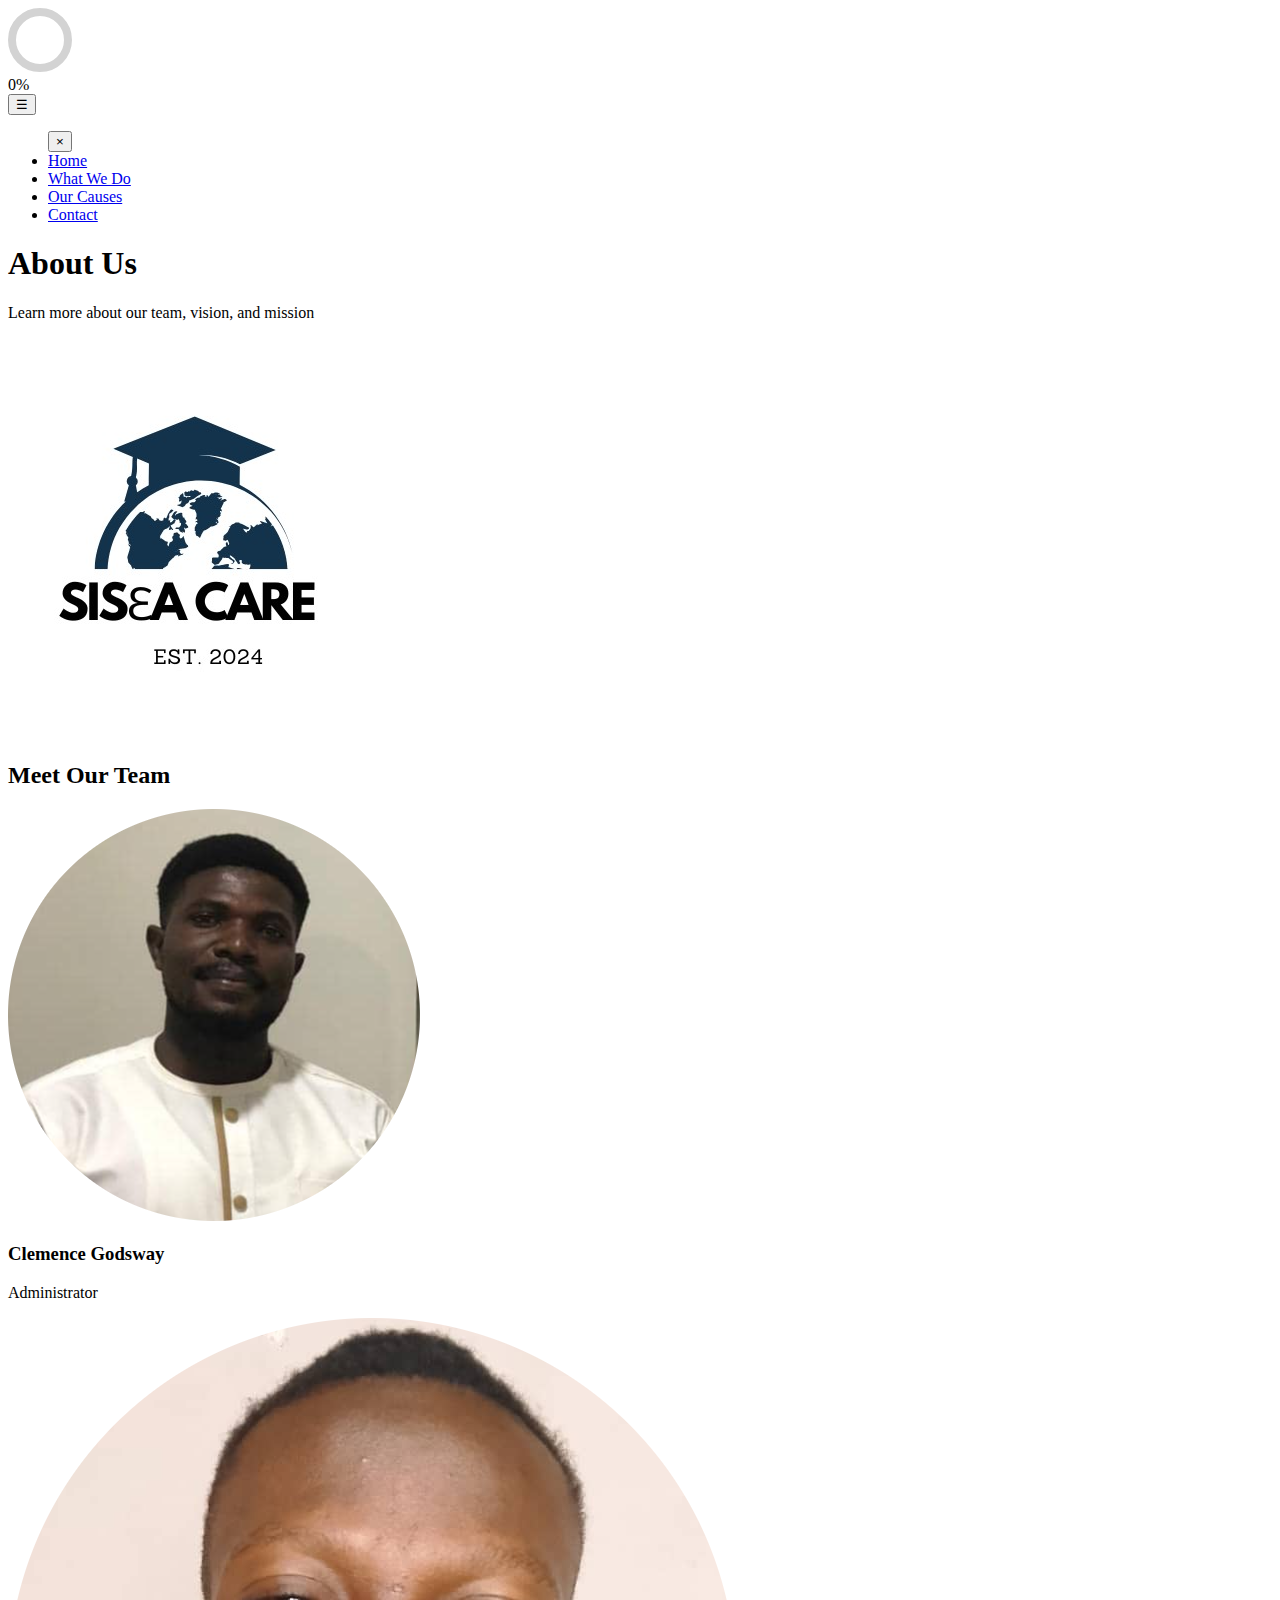
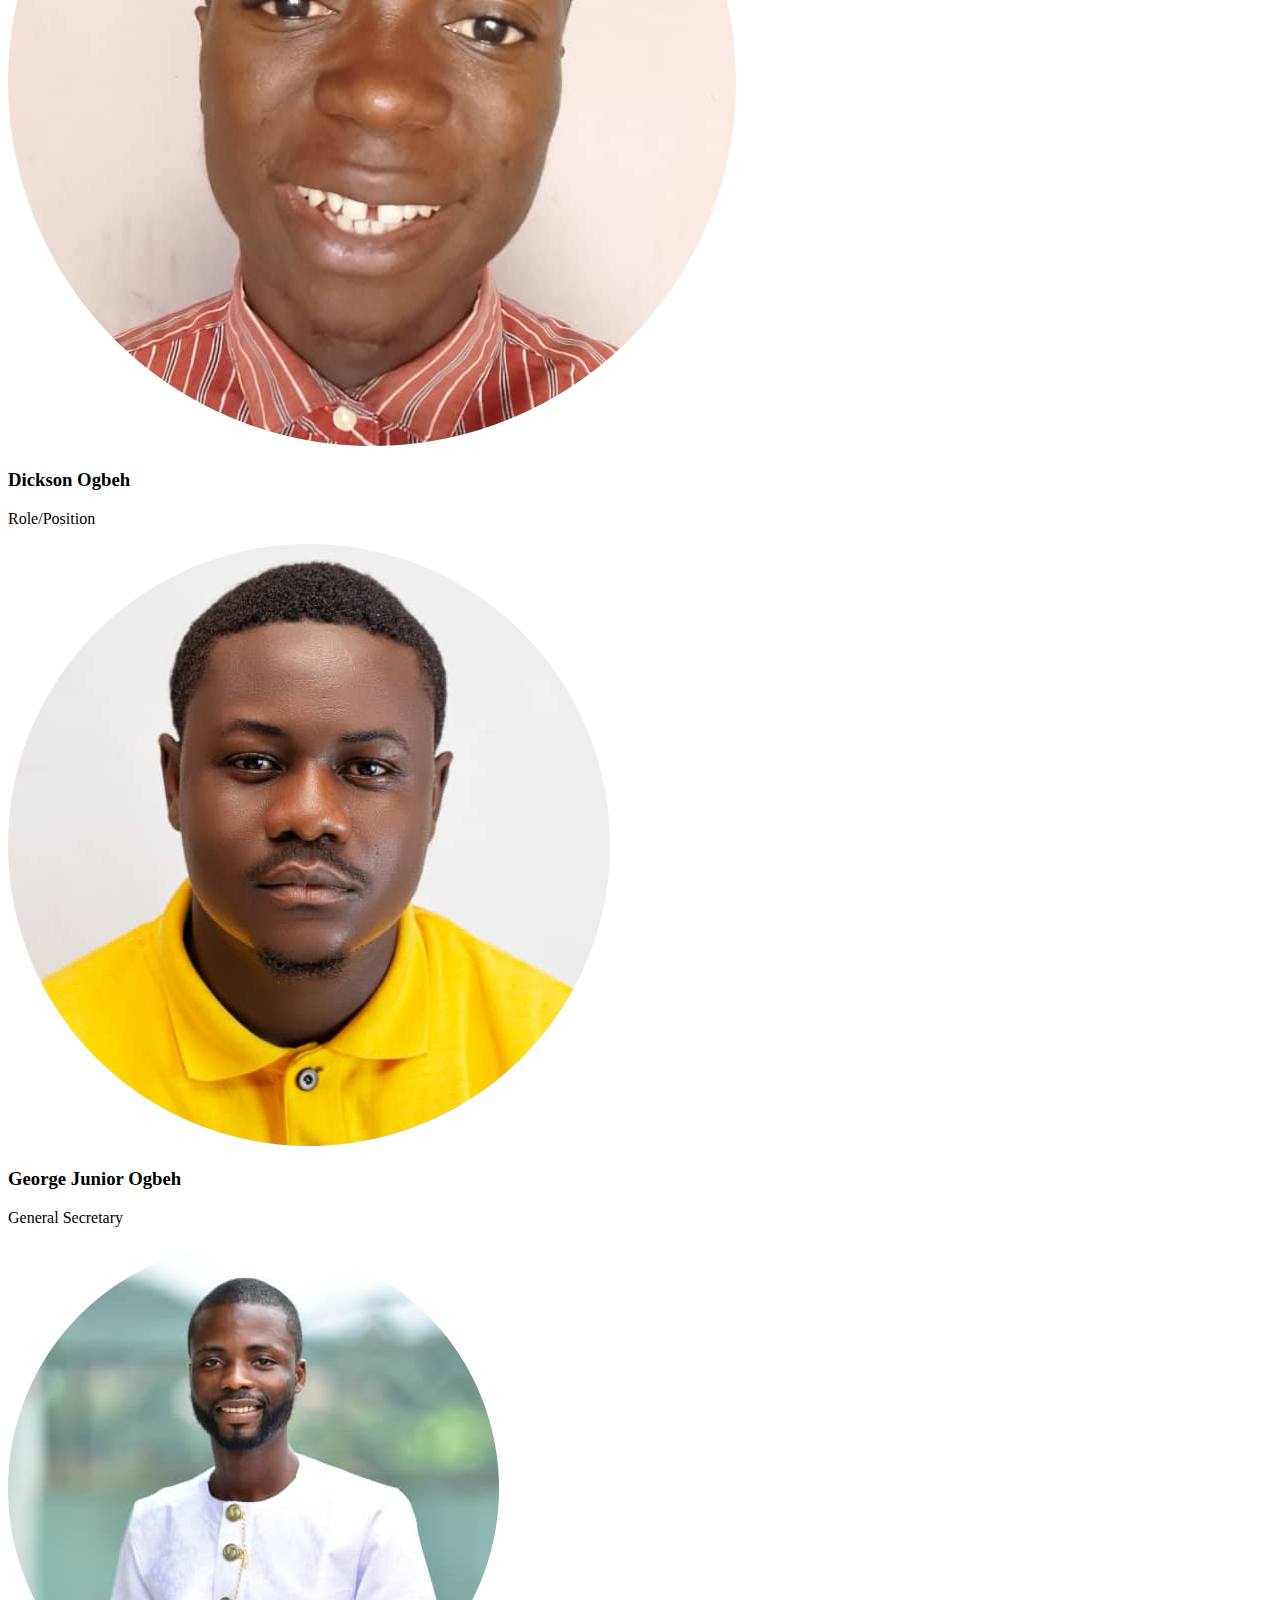
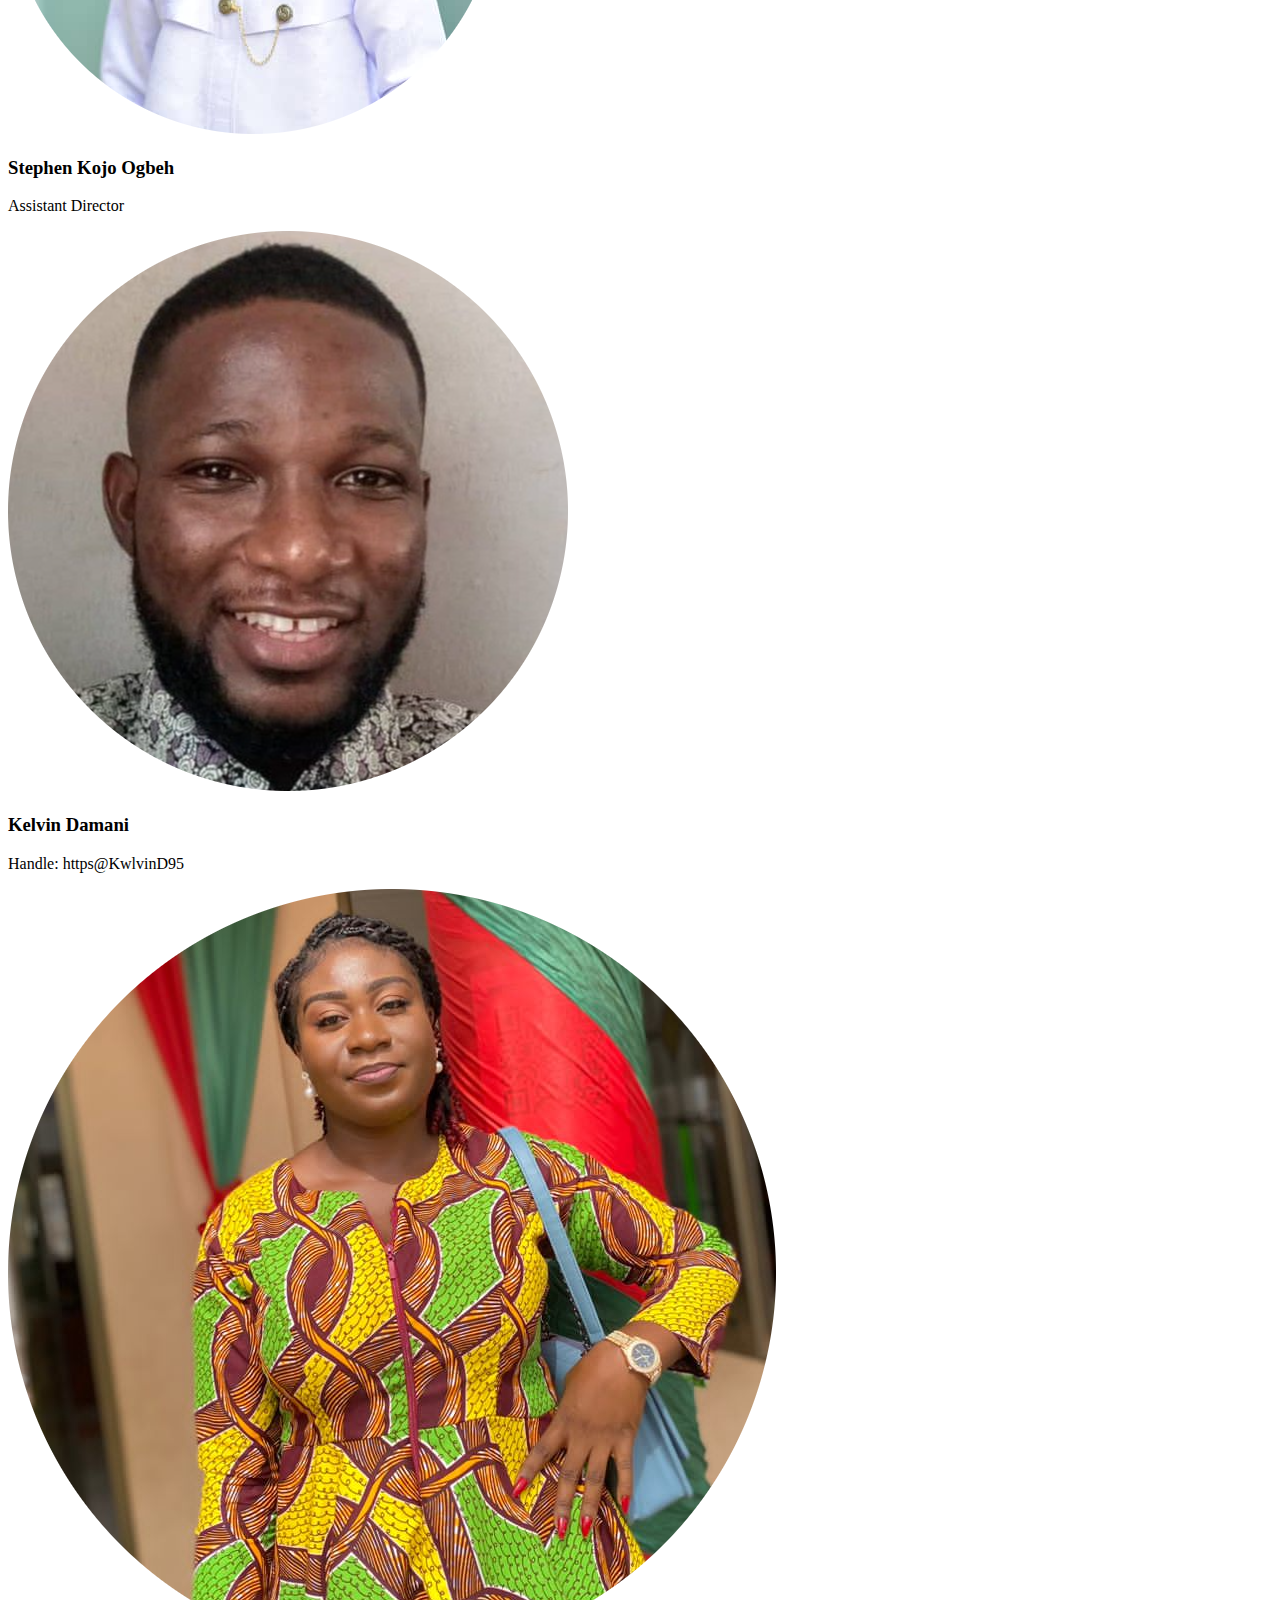
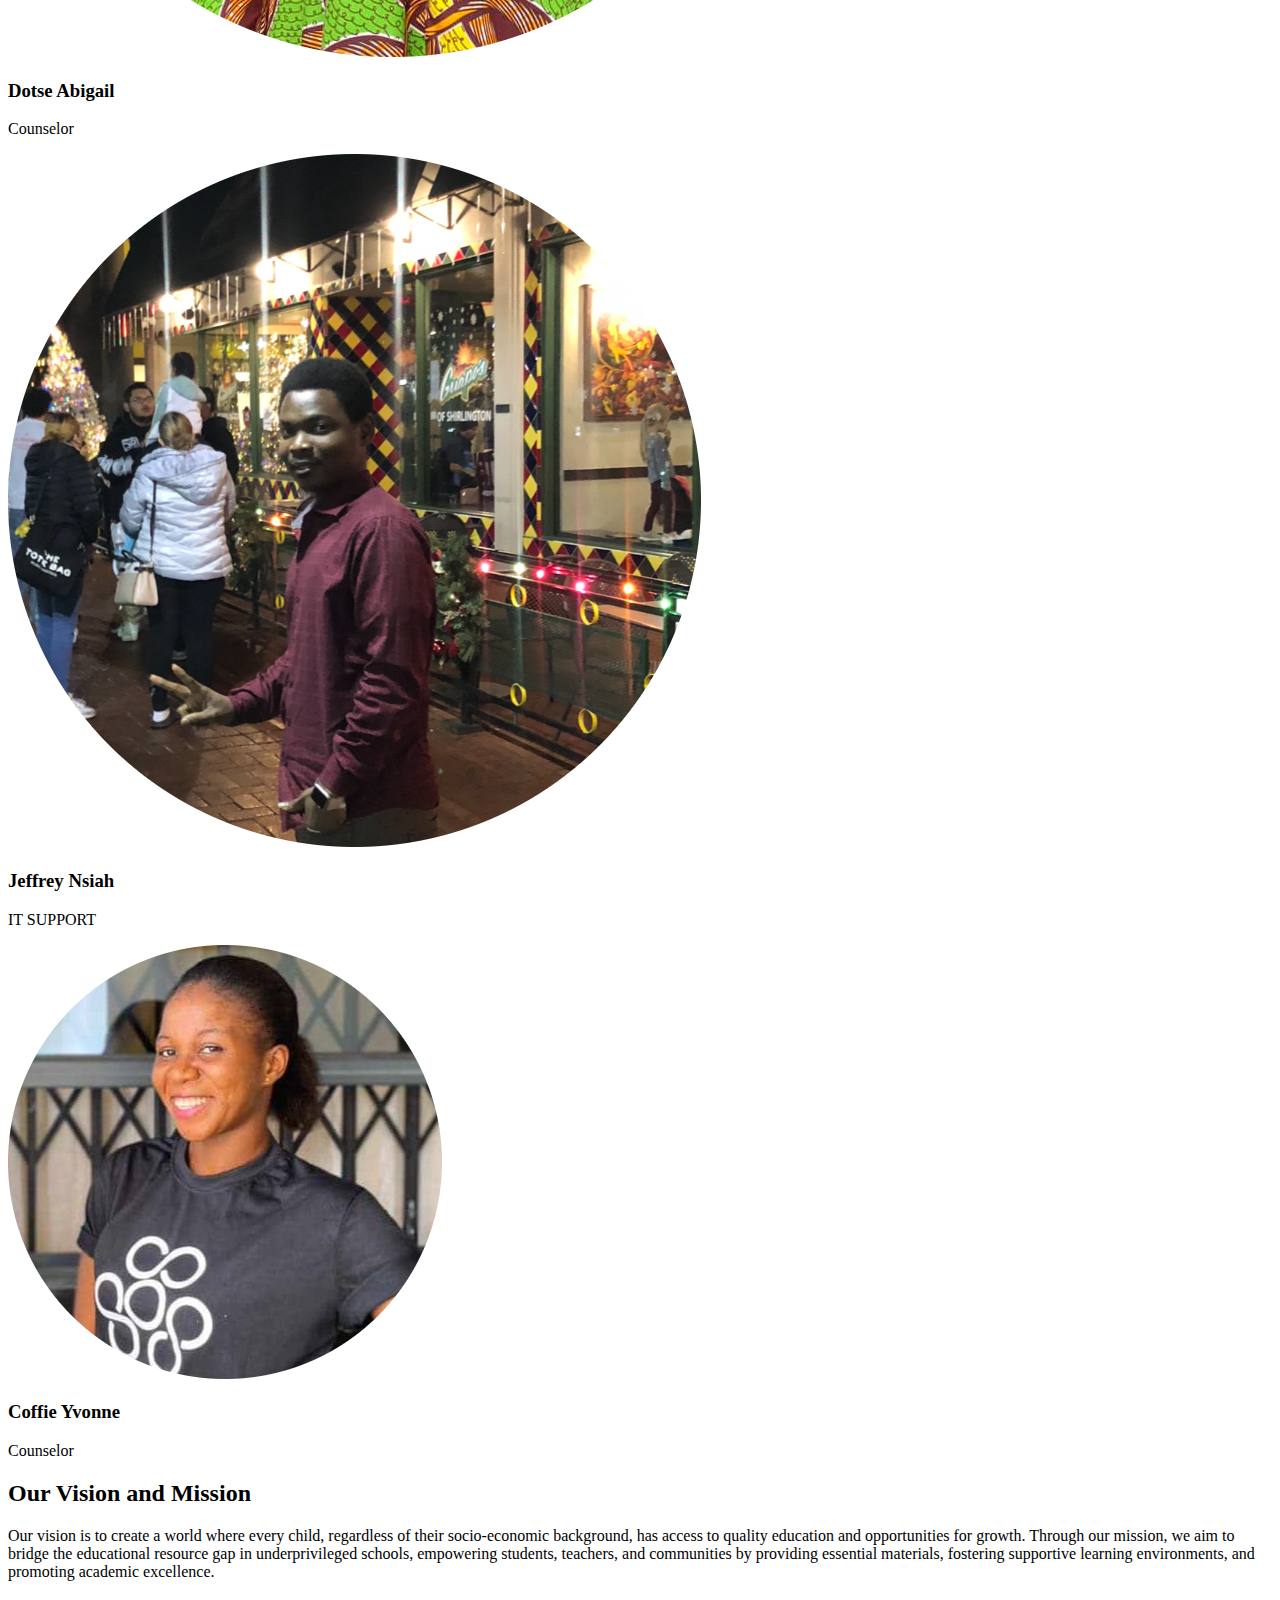
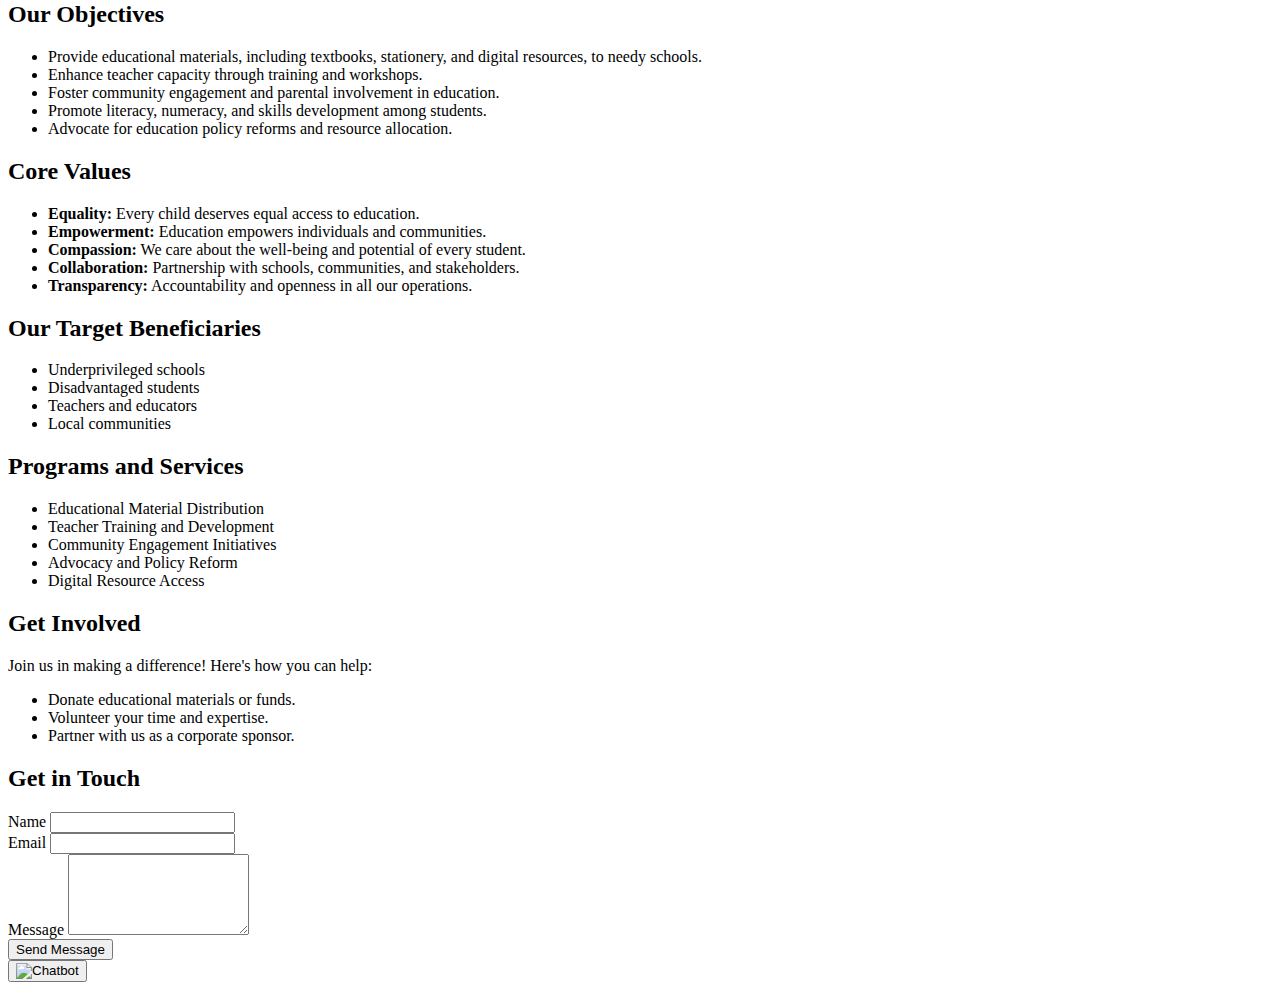
==== commit 2c11519c: "wholeprogress1.0" ====
--- a/about.html
+++ b/about.html
@@ -294,22 +294,22 @@
         <div class="w-32 h-32 mx-auto bg-gray-300 rounded-full overflow-hidden">
           <img src="./Components/pictures/nms (1)-modified.png" alt="Team Member" class="w-full h-full object-cover">
         </div>
-        <h3 class="mt-4 text-lg font-bold text-blue-600">Name</h3>
-        <p class="text-sm text-gray-600">Role/Position</p>
-      </div>
-      <div class="text-center">
-        <div class="w-32 h-32 mx-auto bg-gray-300 rounded-full overflow-hidden">
-          <img src="./Components/pictures/nms (2)-modified.png" alt="Team Member" class="w-full h-full object-cover">
-        </div>
-        <h3 class="mt-4 text-lg font-bold text-blue-600">Name</h3>
-        <p class="text-sm text-gray-600">Role/Position</p>
-      </div>
-      <div class="text-center">
-        <div class="w-32 h-32 mx-auto bg-gray-300 rounded-full overflow-hidden">
-          <img src="./Components/pictures/mem (1)-modified.png" alt="Team Member" class="w-full h-full object-cover">
-        </div>
         <h3 class="mt-4 text-lg font-bold text-blue-600">Clemence Godsway</h3>
         <p class="text-sm text-gray-600">Administrator</p>
+      </div>
+      <div class="text-center">
+        <div class="w-32 h-32 mx-auto bg-gray-300 rounded-full overflow-hidden">
+          <img src="./Components/pictures/nms (2)-modified.png" alt="Team Member" class="w-full h-full object-cover">
+        </div>
+        <h3 class="mt-4 text-lg font-bold text-blue-600">Dickson Ogbeh</h3>
+        <p class="text-sm text-gray-600">Role/Position</p>
+      </div>
+      <div class="text-center">
+        <div class="w-32 h-32 mx-auto bg-gray-300 rounded-full overflow-hidden">
+          <img src="./Components/pictures/mem (1)-modified.png" alt="Team Member" class="w-full h-full object-cover">
+        </div>
+        <h3 class="mt-4 text-lg font-bold text-blue-600">George Junior Ogbeh</h3>
+        <p class="text-sm text-gray-600">General Secretary</p>
       </div>
       <div class="text-center">
         <div class="w-32 h-32 mx-auto bg-gray-300 rounded-full overflow-hidden">
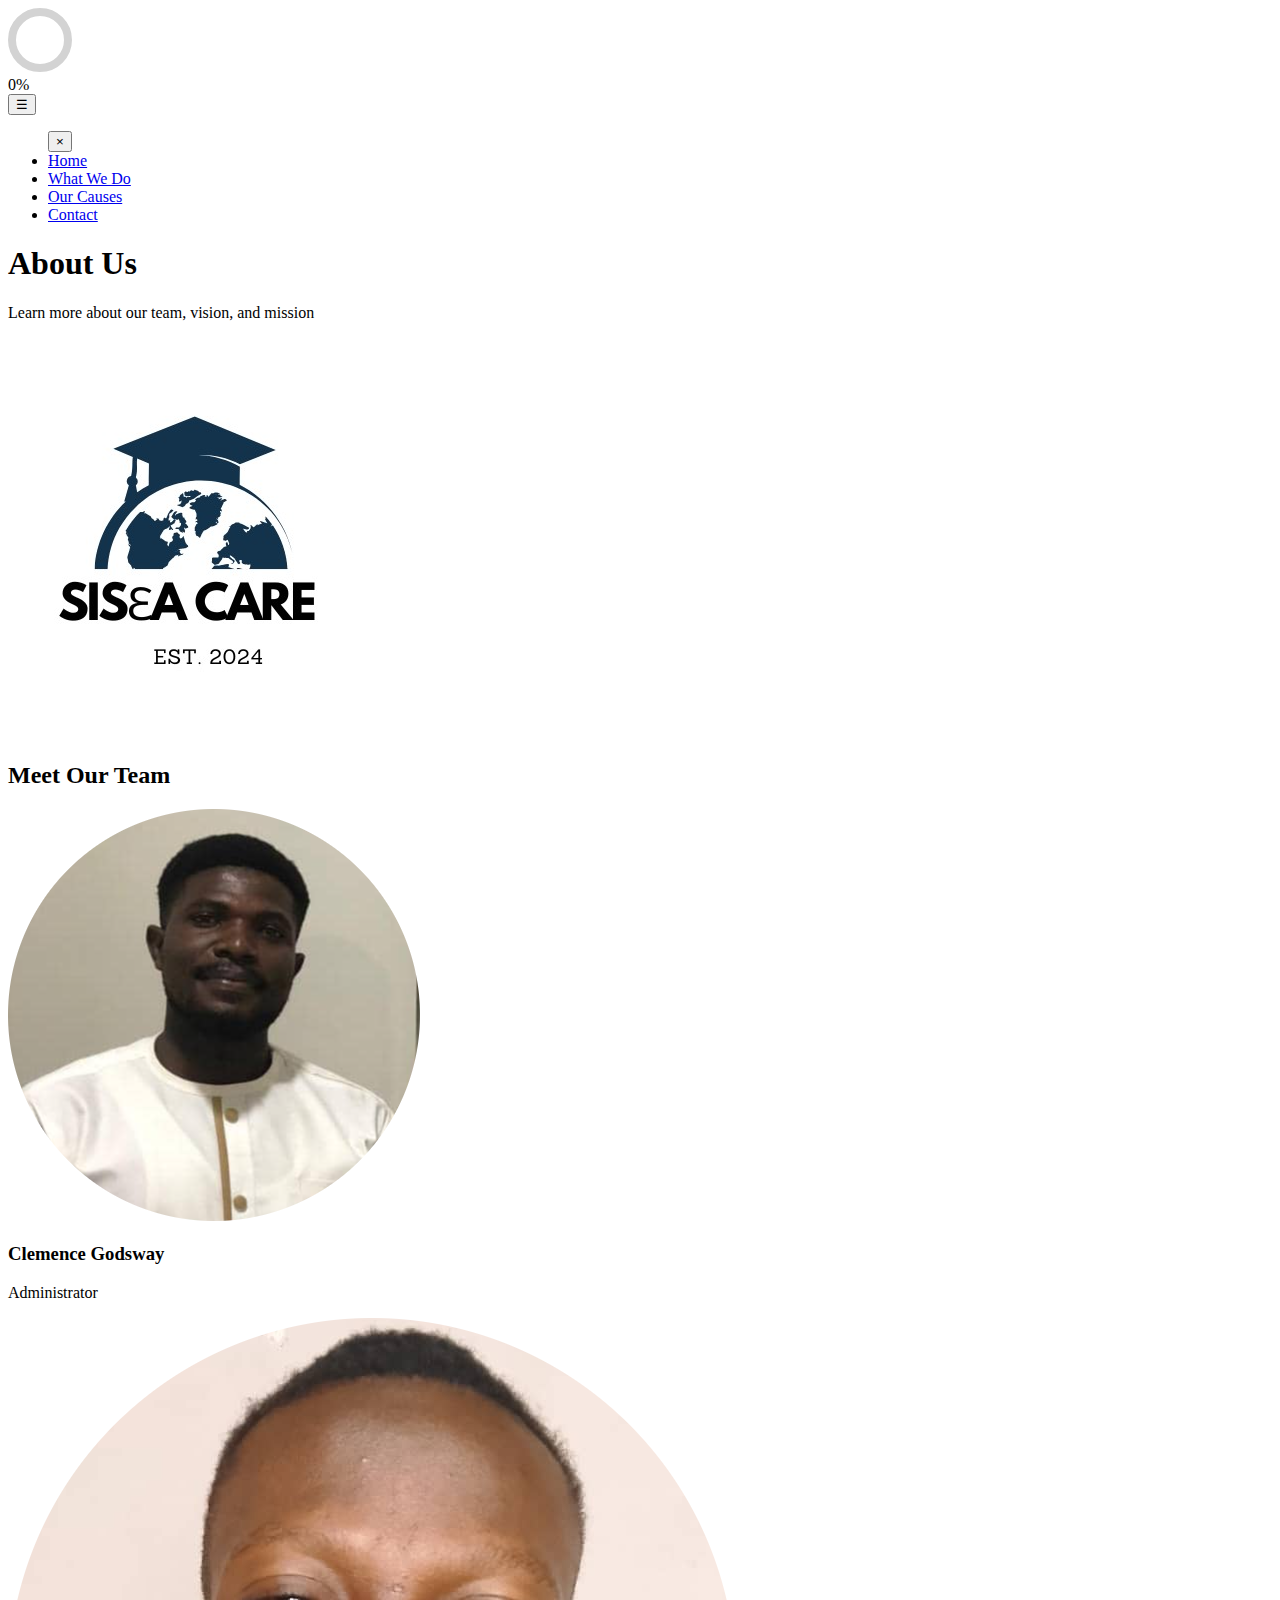
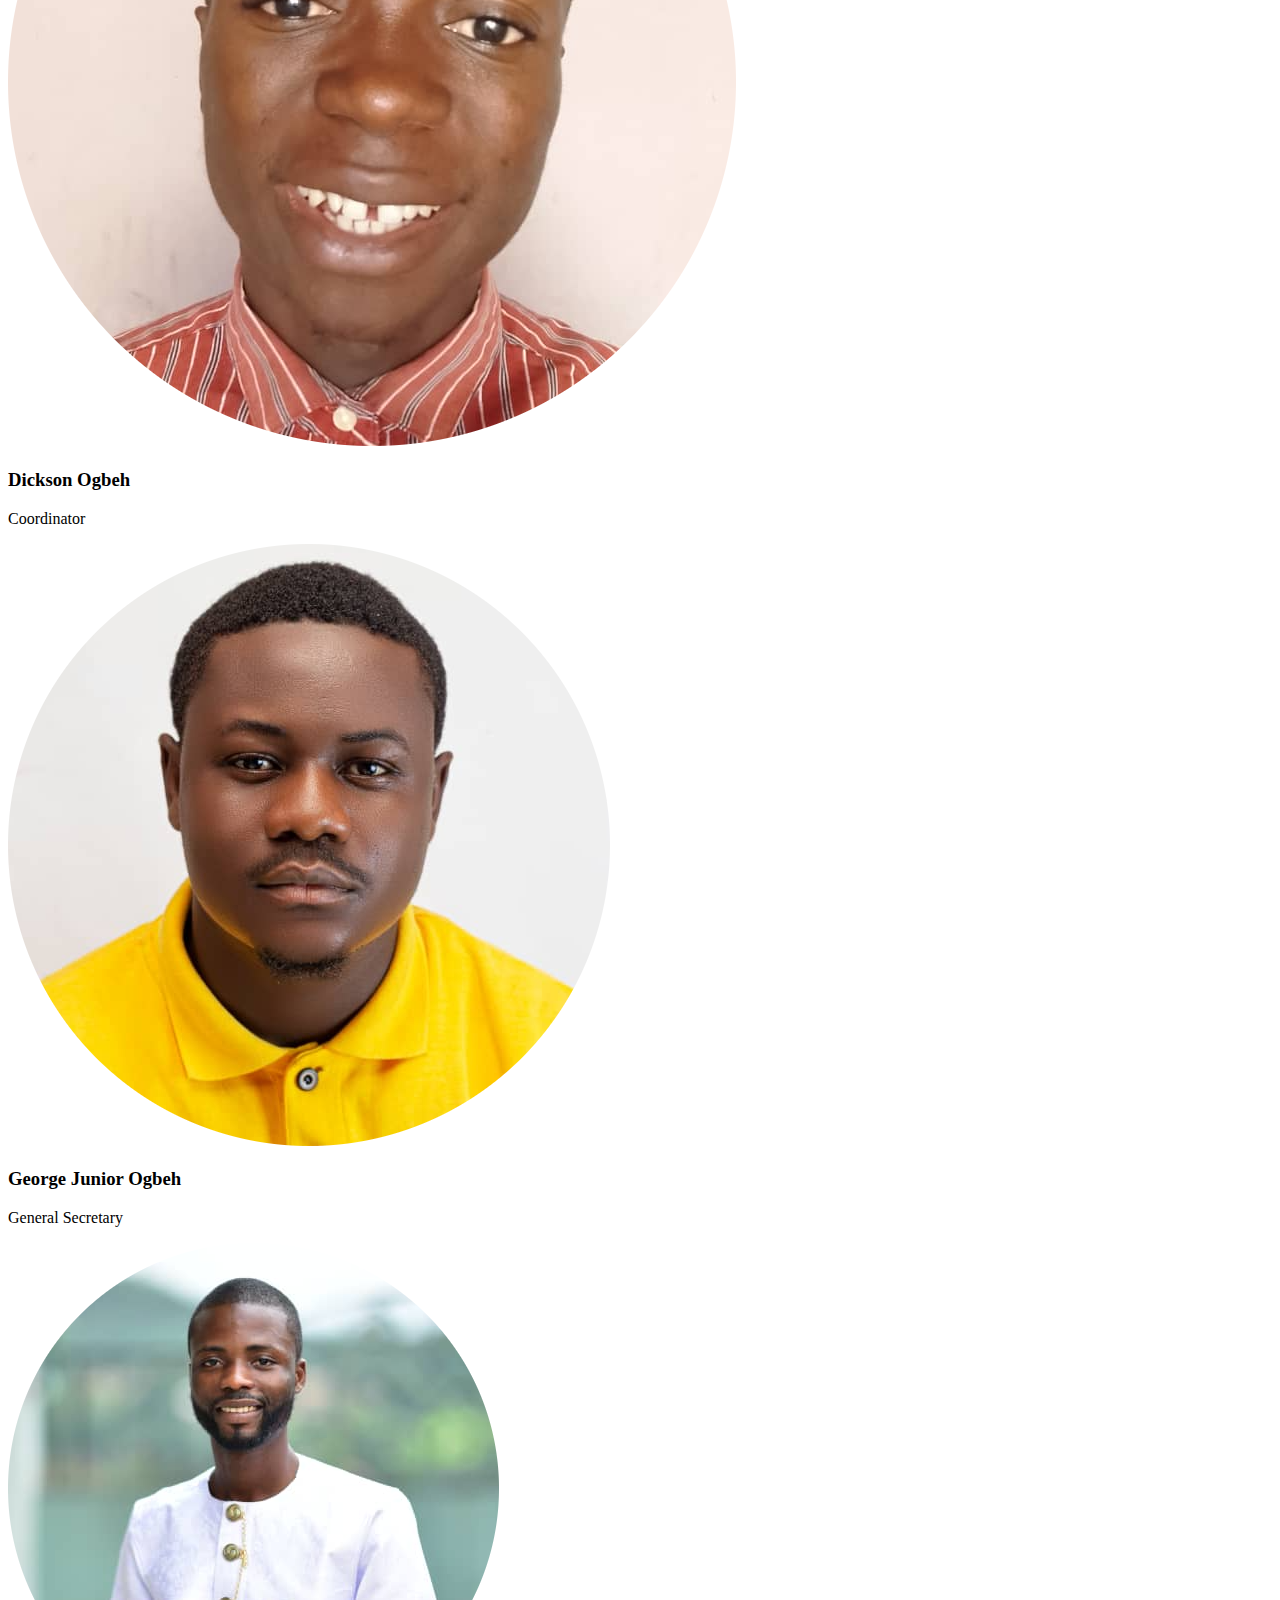
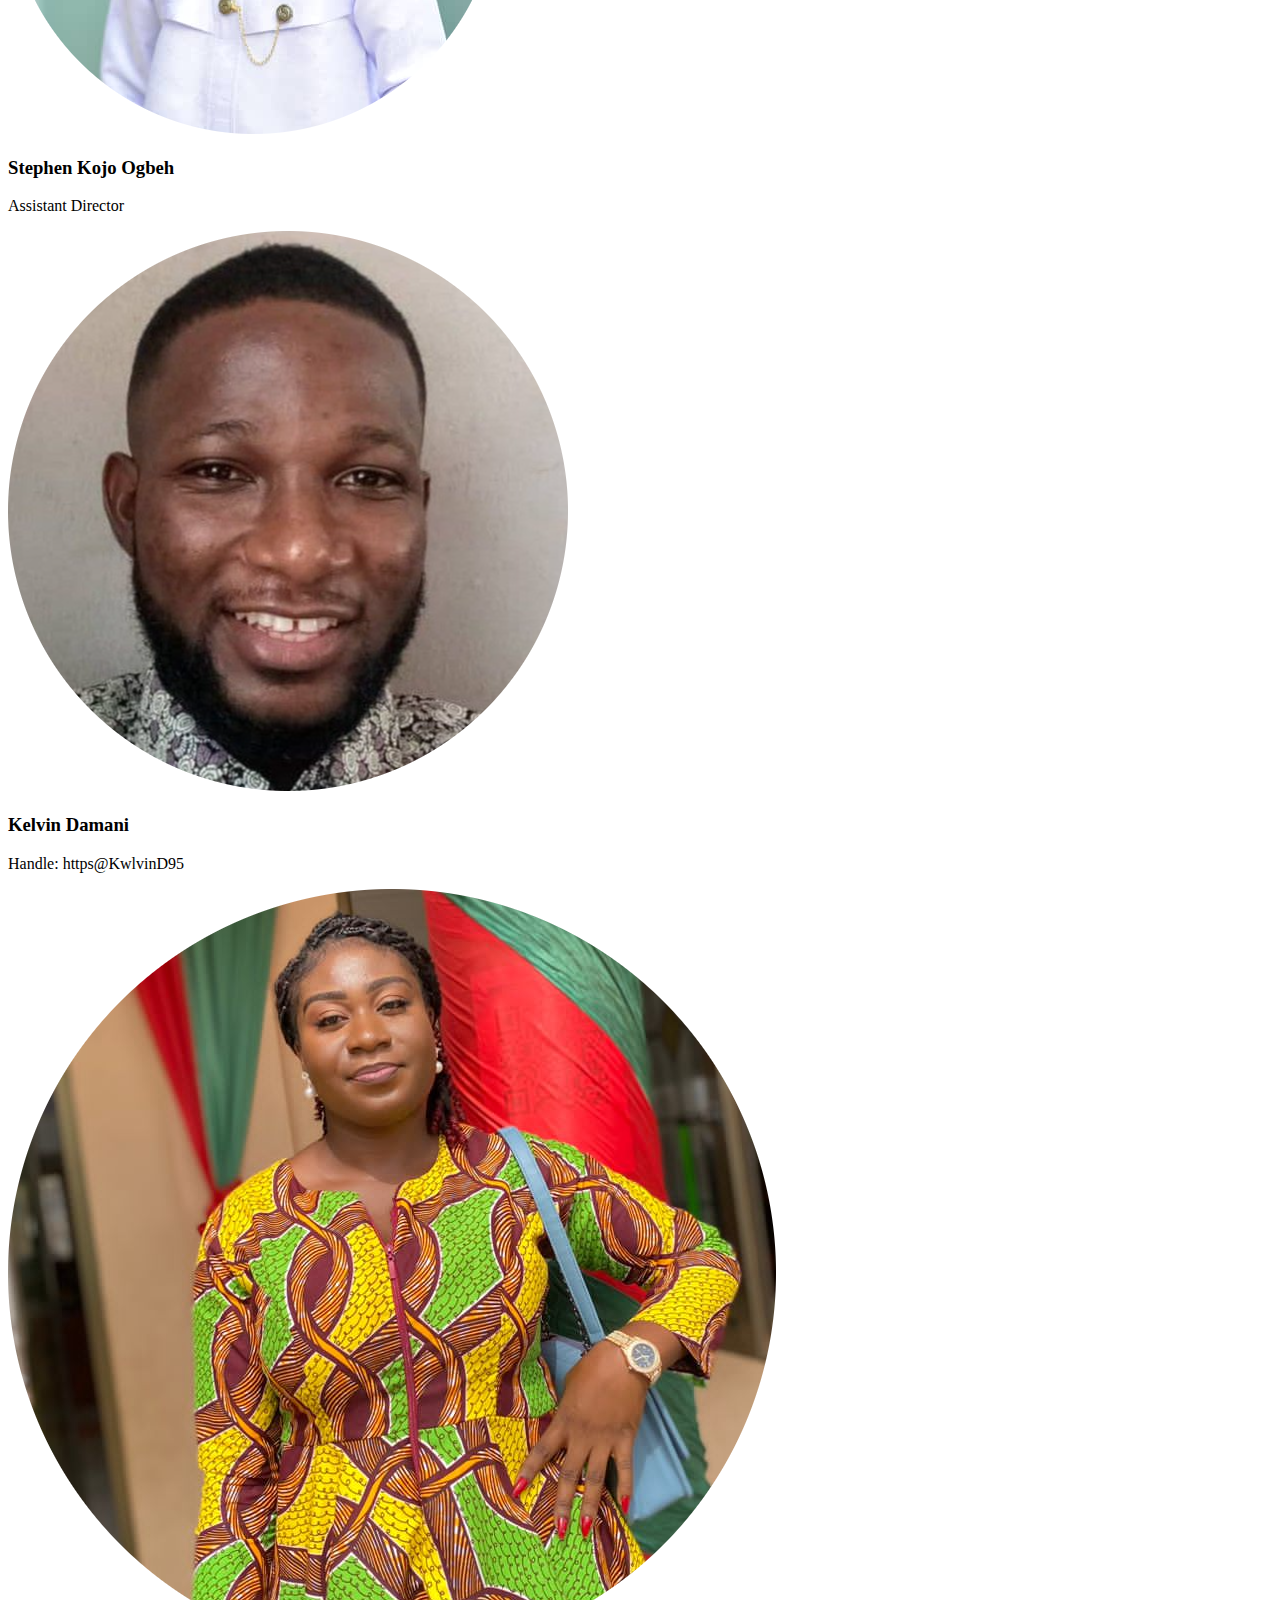
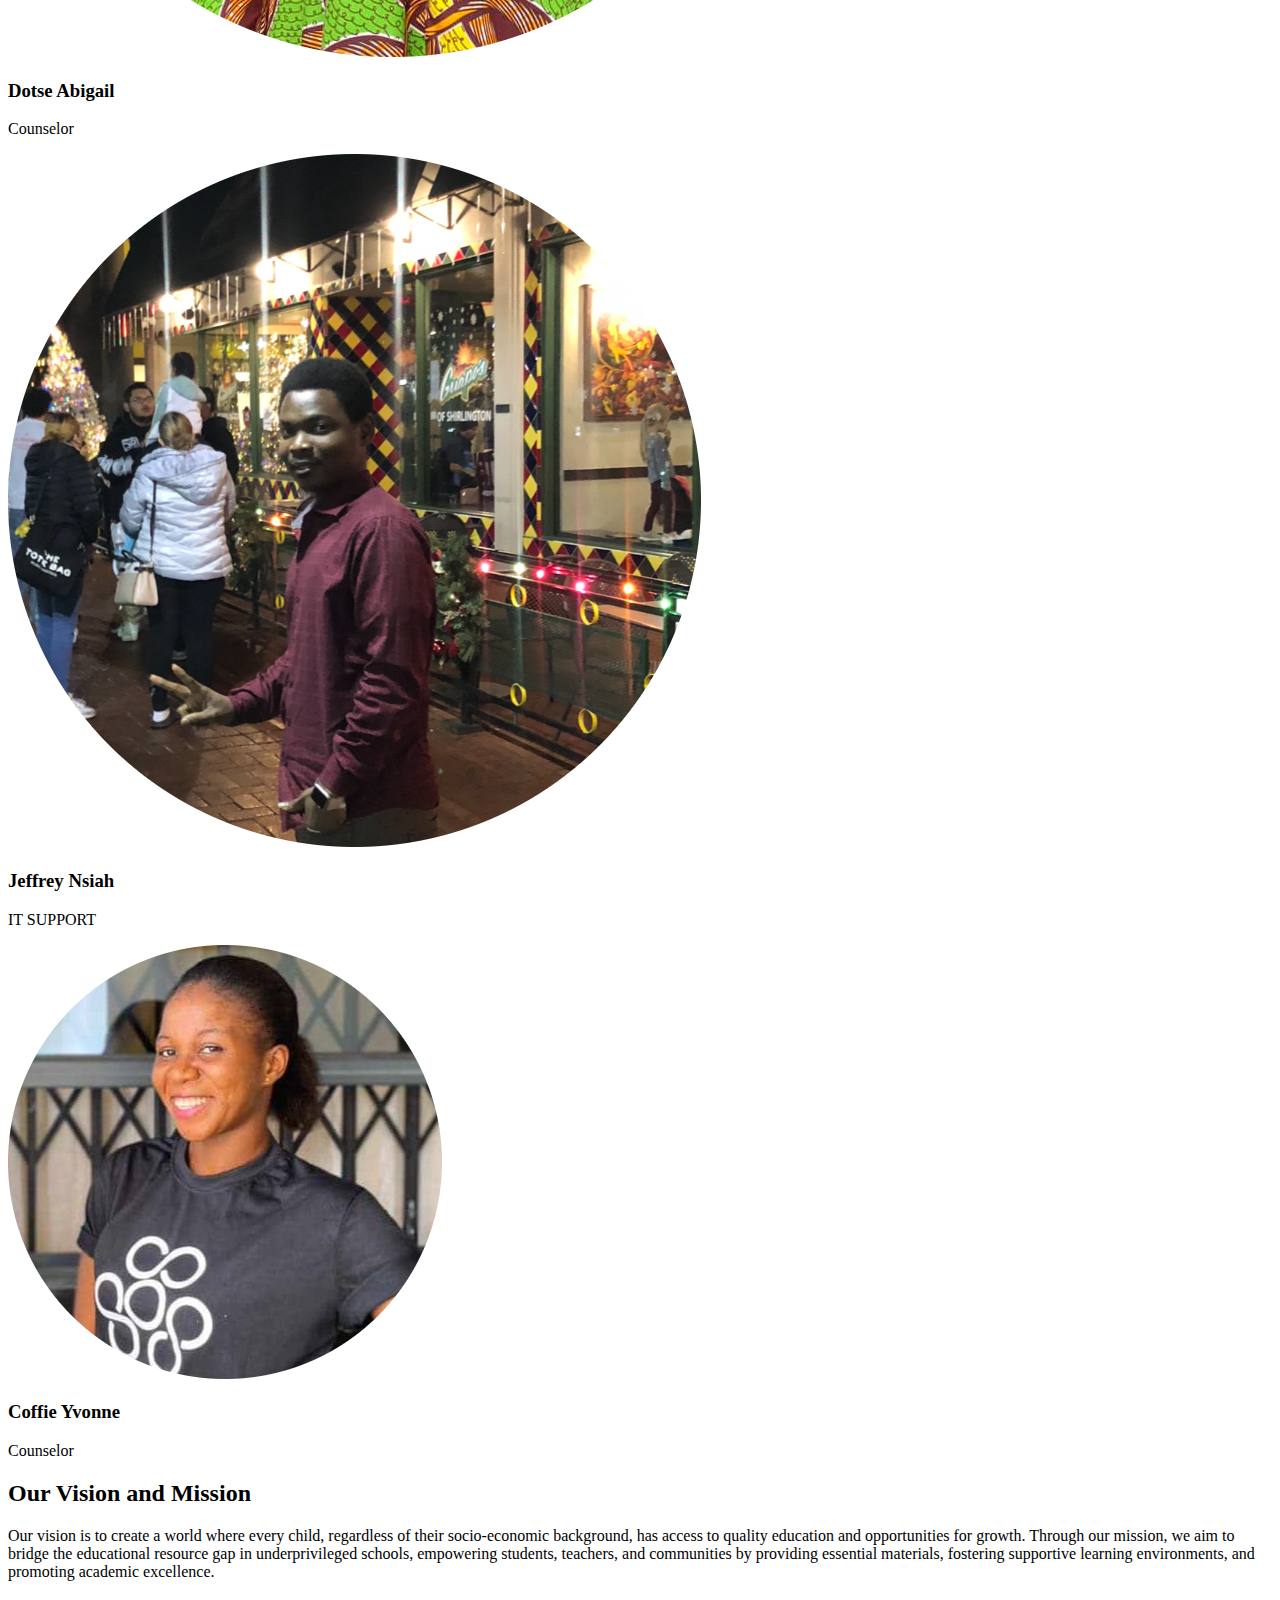
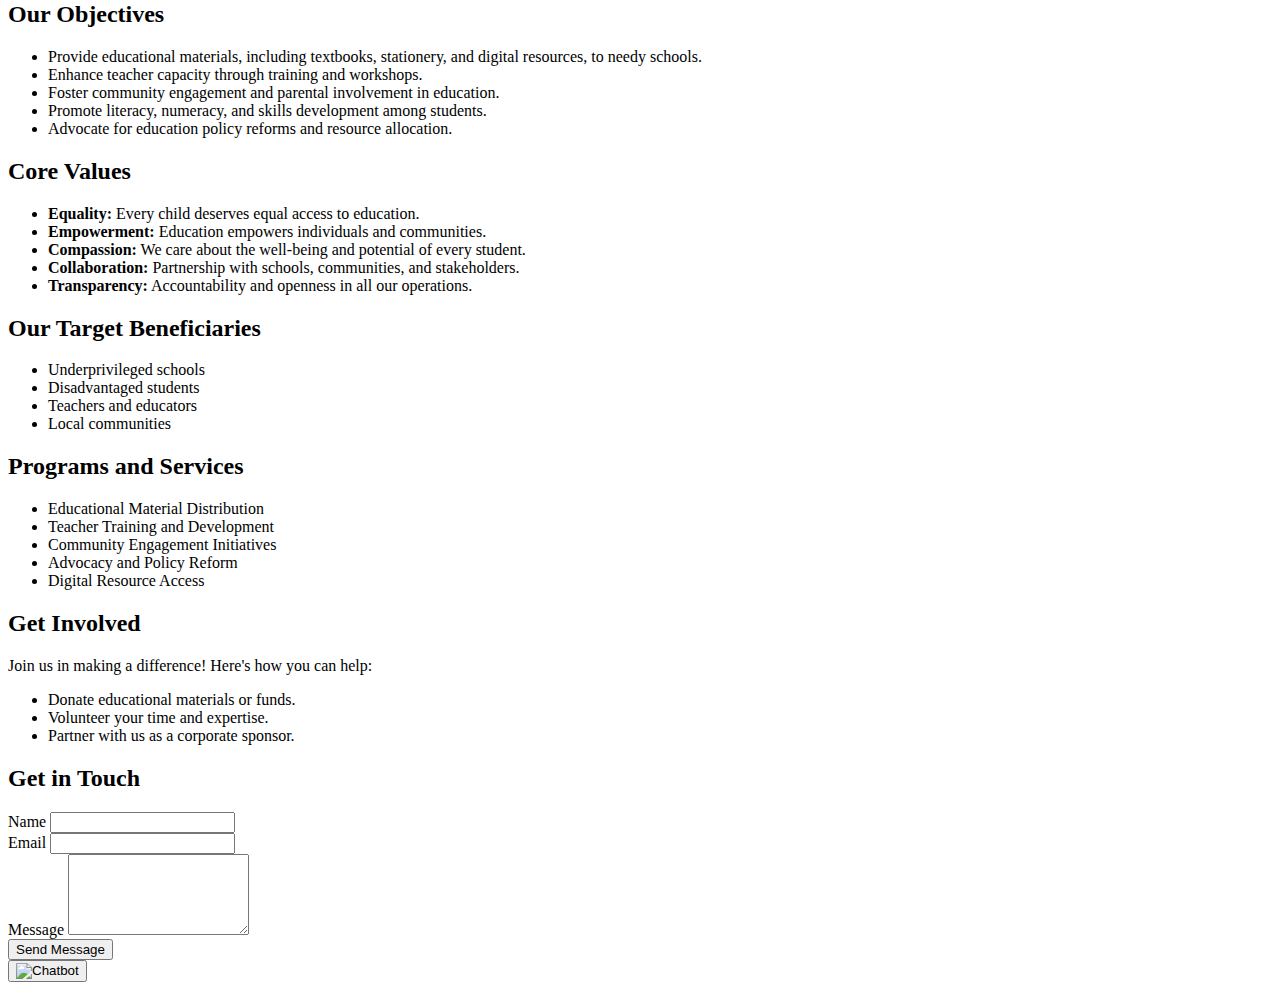
==== commit 1a2041d3: "announce" ====
--- a/about.html
+++ b/about.html
@@ -302,7 +302,7 @@
           <img src="./Components/pictures/nms (2)-modified.png" alt="Team Member" class="w-full h-full object-cover">
         </div>
         <h3 class="mt-4 text-lg font-bold text-blue-600">Dickson Ogbeh</h3>
-        <p class="text-sm text-gray-600">Role/Position</p>
+        <p class="text-sm text-gray-600">Coordinator</p>
       </div>
       <div class="text-center">
         <div class="w-32 h-32 mx-auto bg-gray-300 rounded-full overflow-hidden">
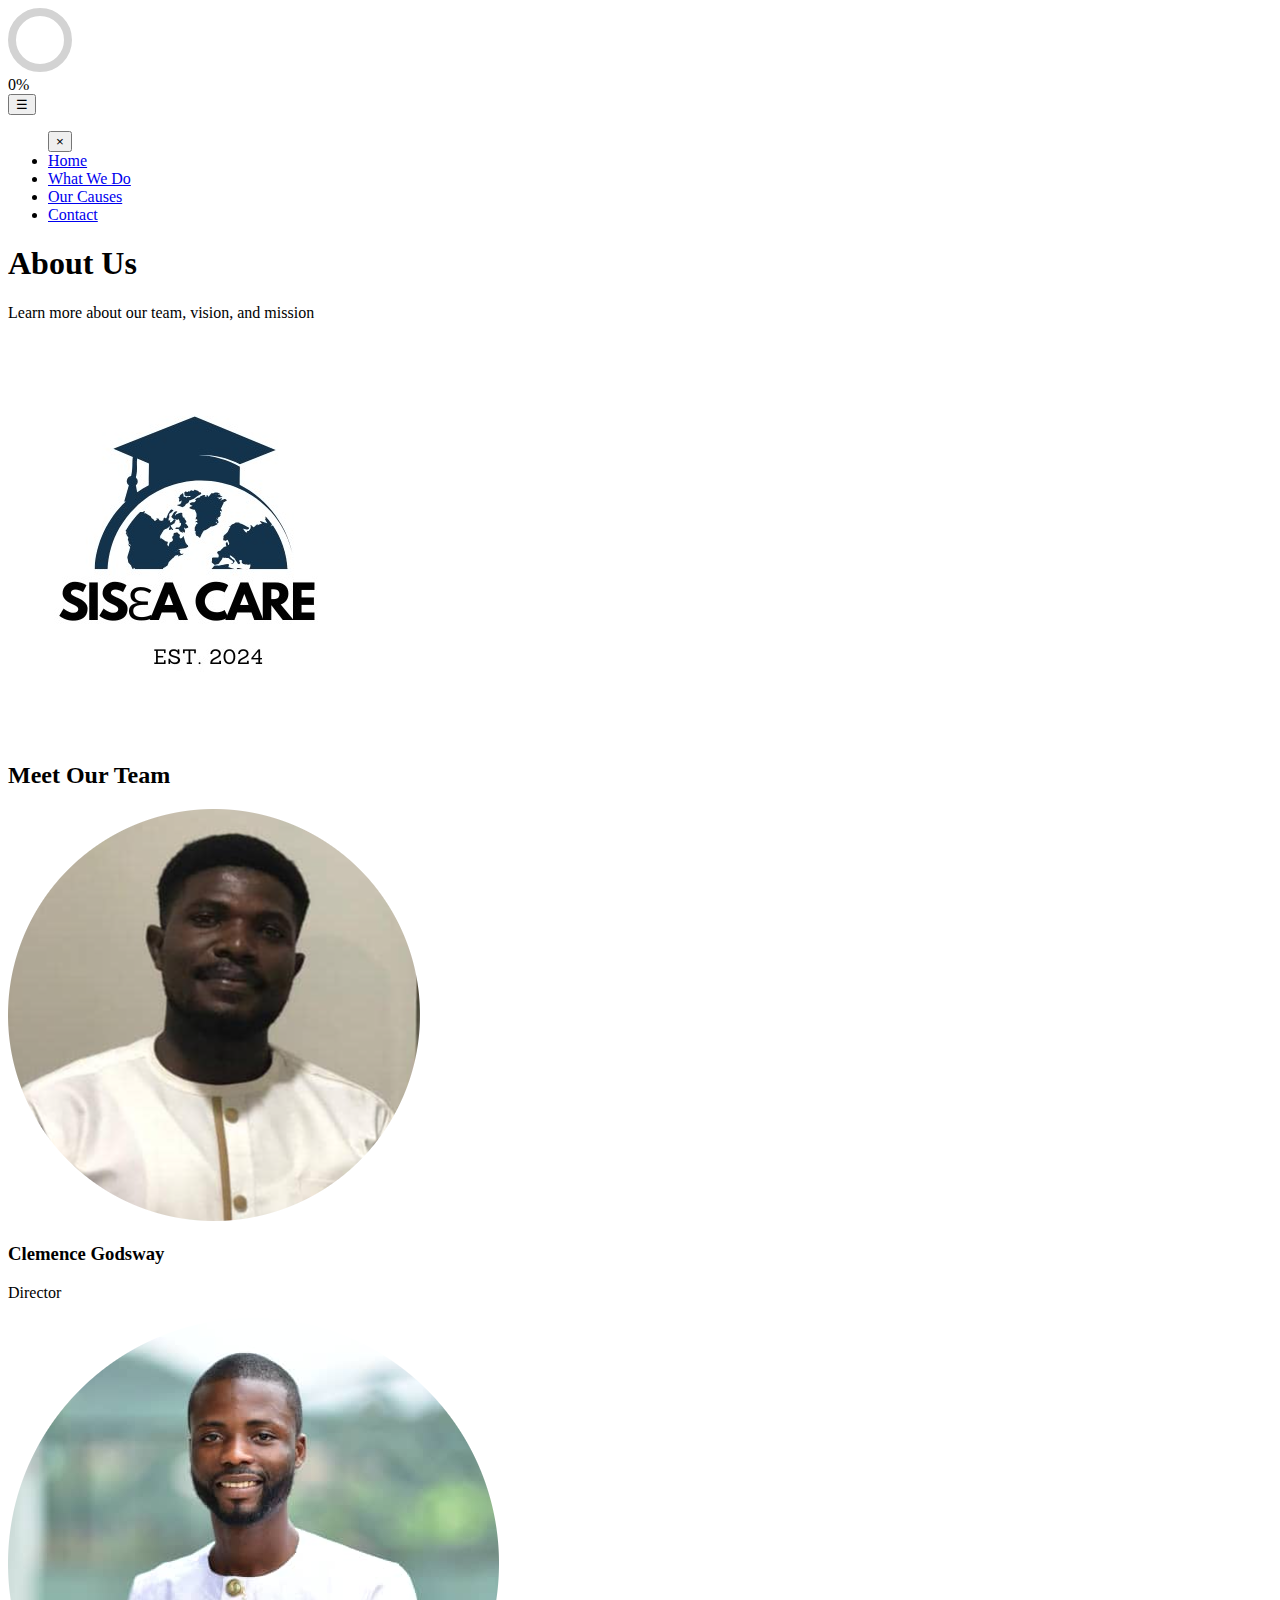
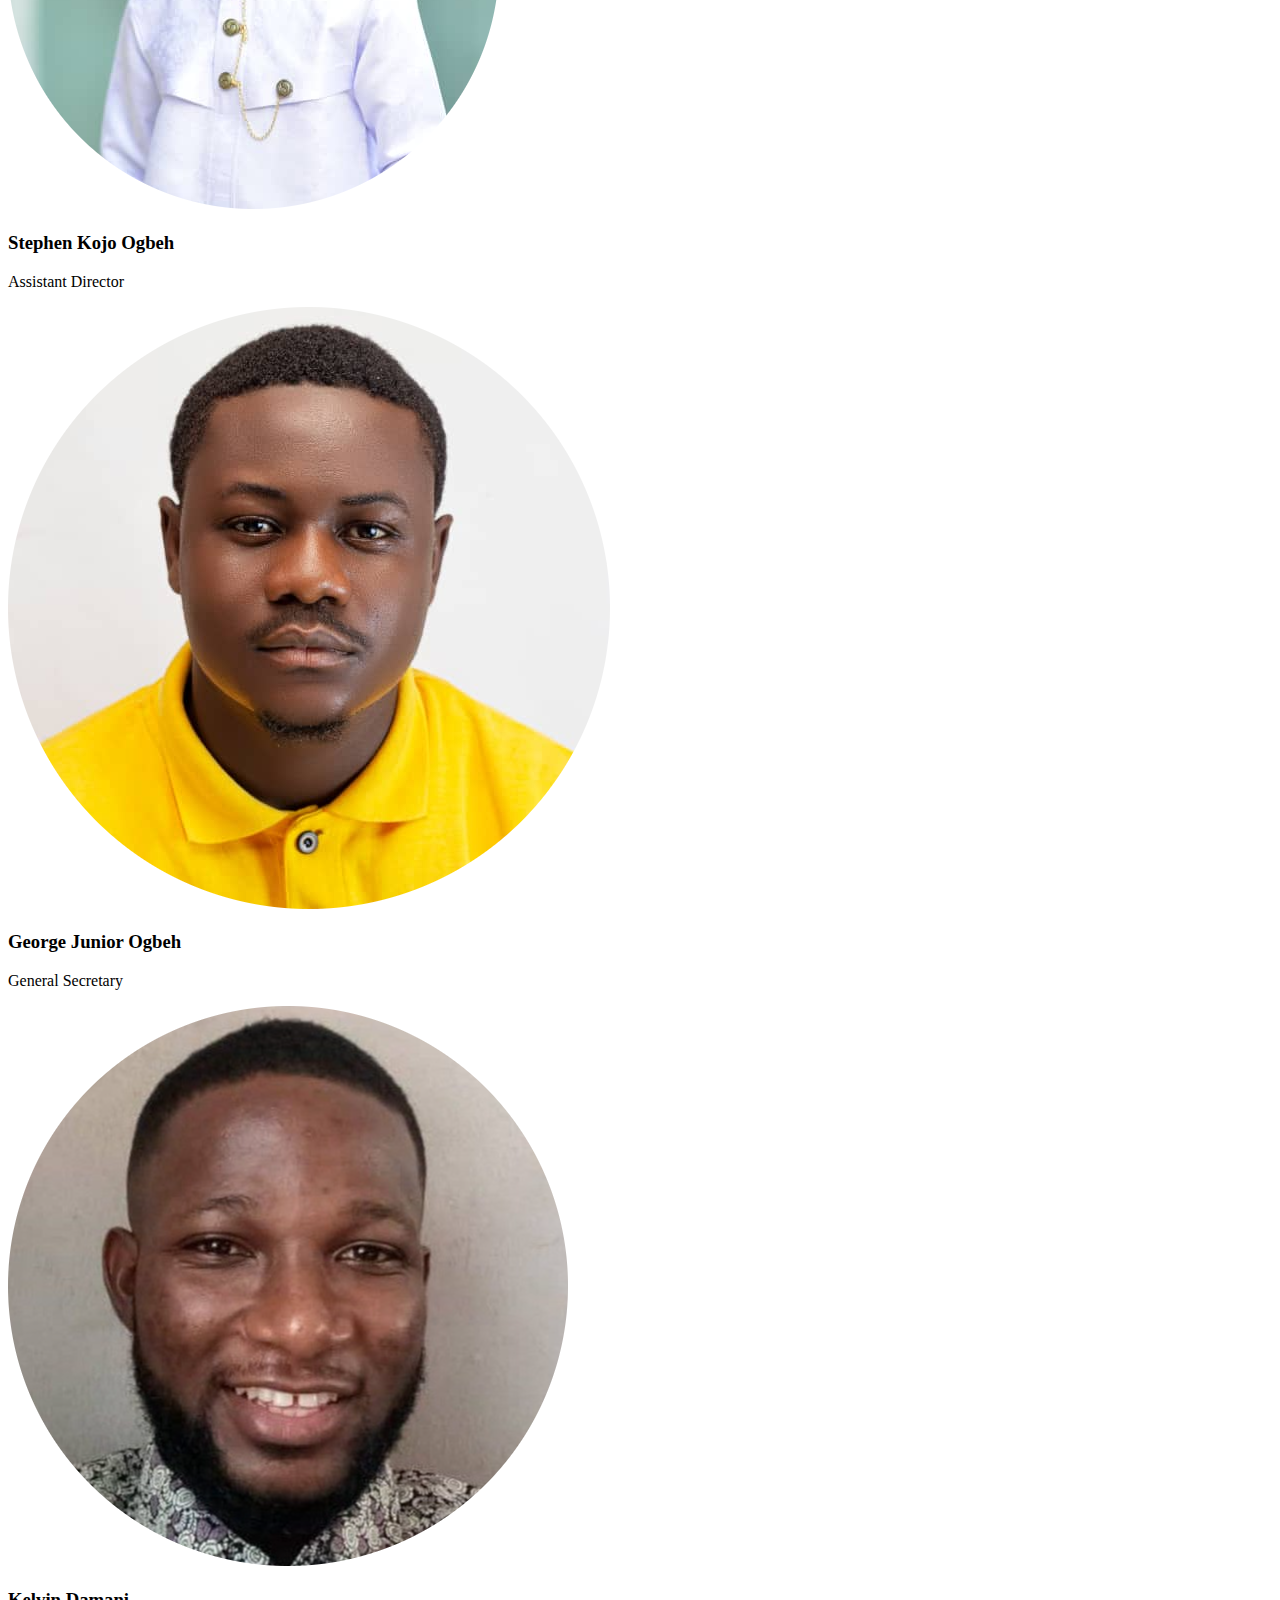
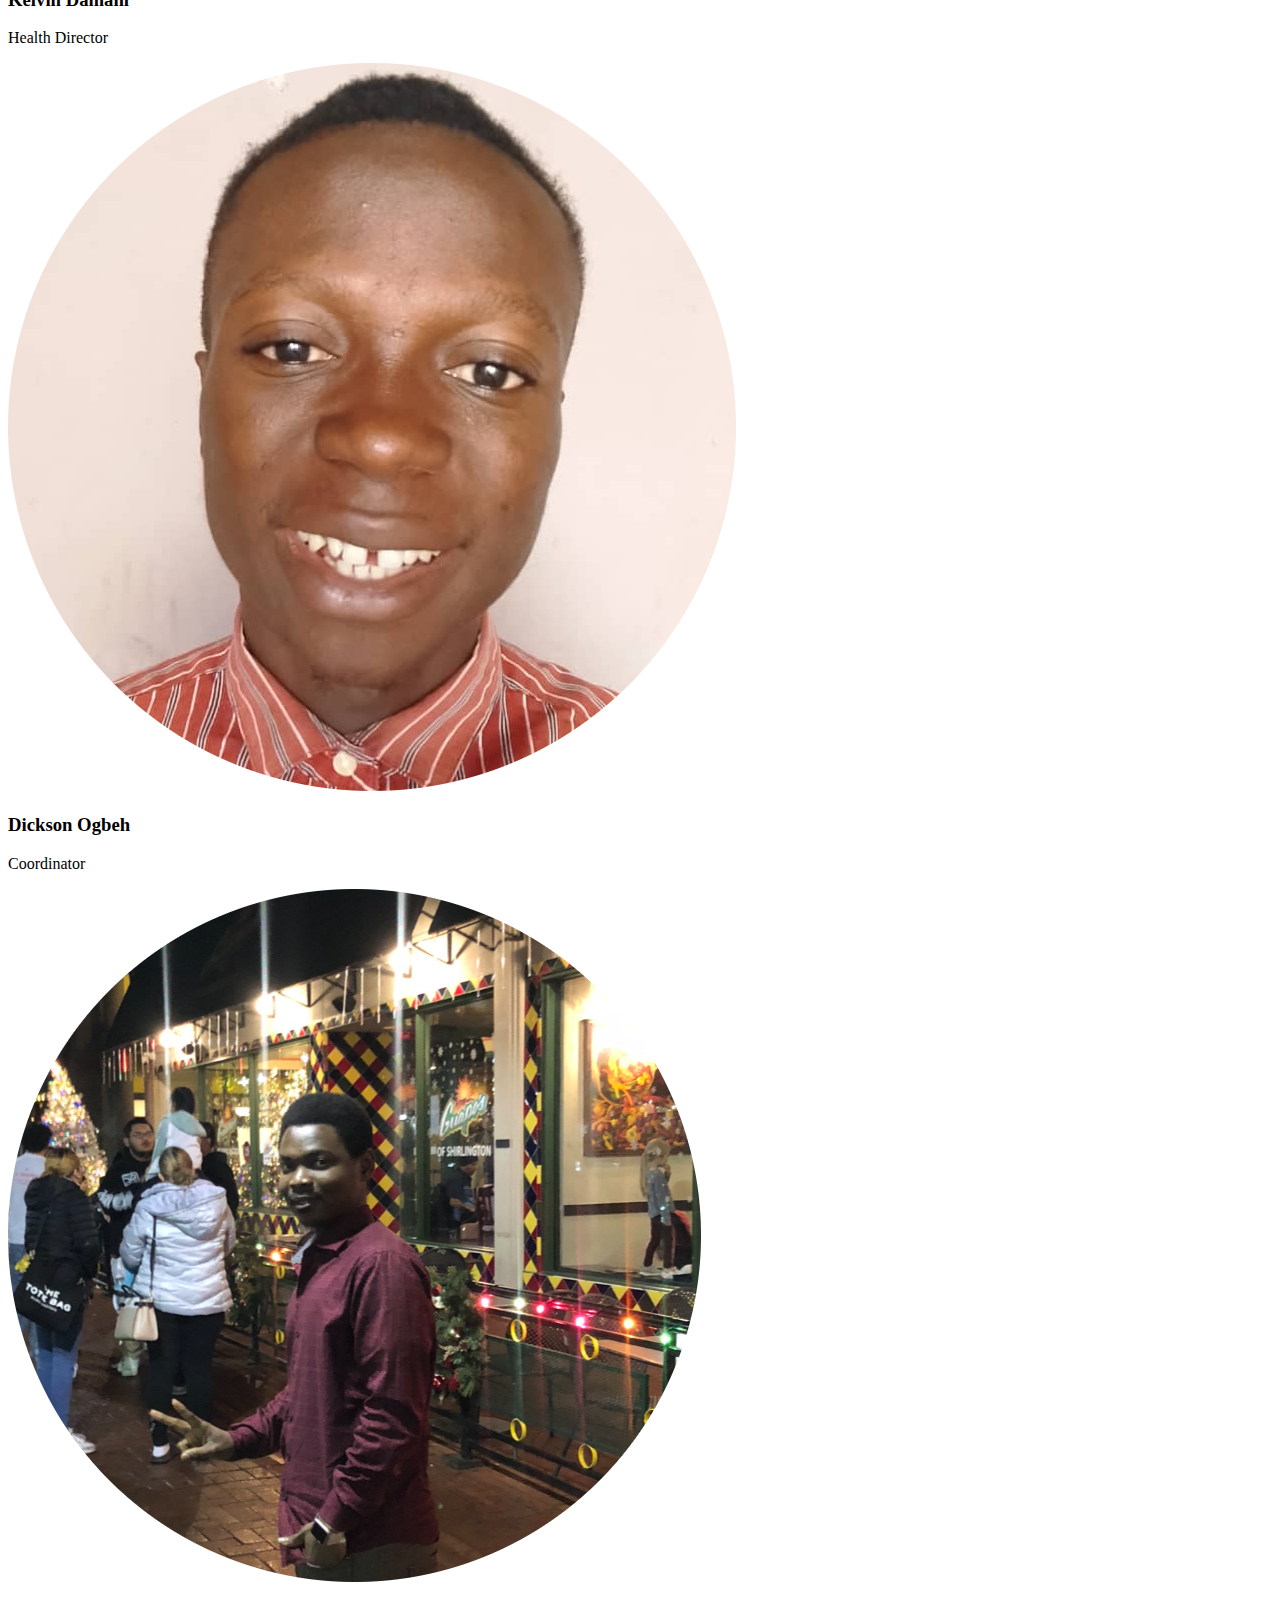
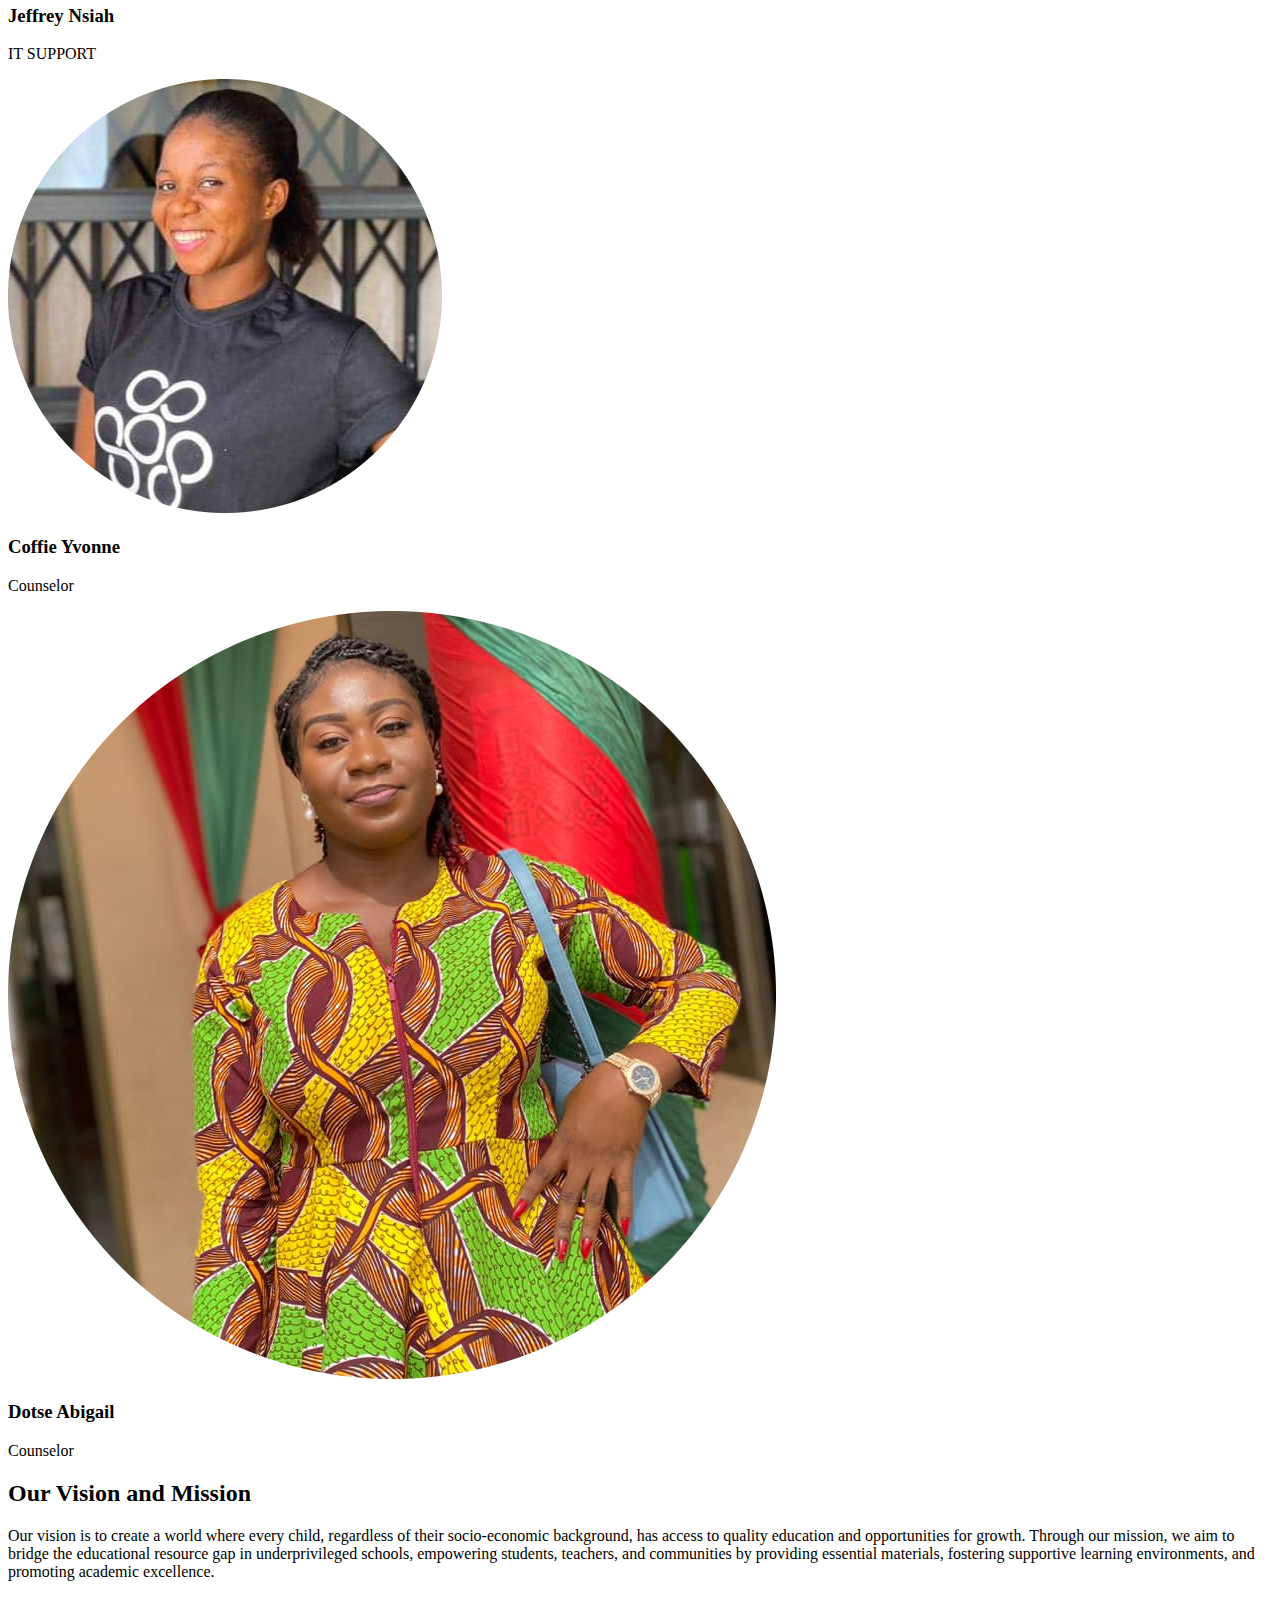
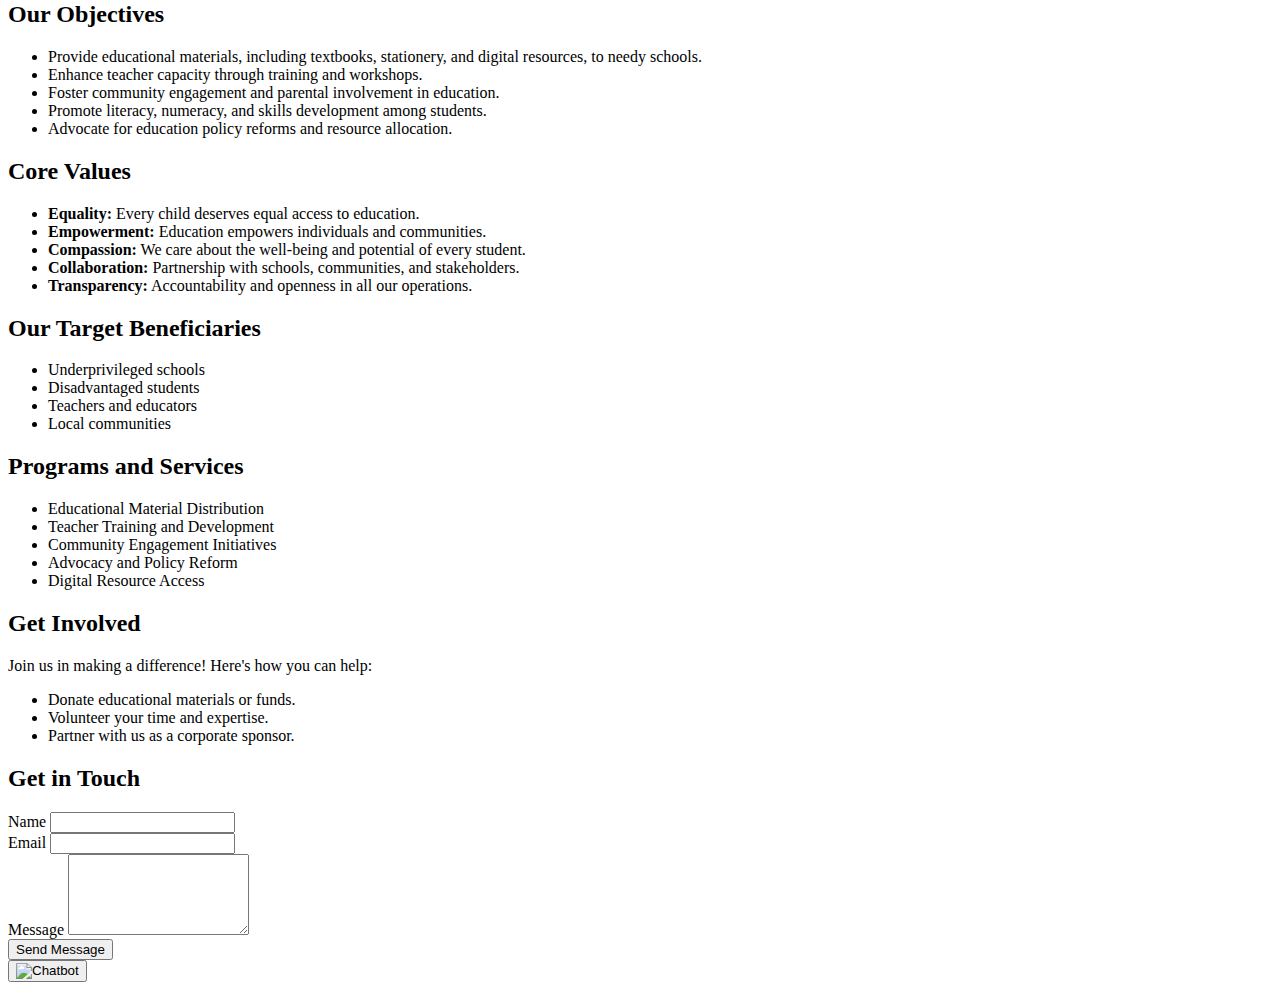
==== commit 2374ae40: "about" ====
--- a/about.html
+++ b/about.html
@@ -295,7 +295,30 @@
           <img src="./Components/pictures/nms (1)-modified.png" alt="Team Member" class="w-full h-full object-cover">
         </div>
         <h3 class="mt-4 text-lg font-bold text-blue-600">Clemence Godsway</h3>
-        <p class="text-sm text-gray-600">Administrator</p>
+        <p class="text-sm text-gray-600">Director</p>
+      </div>
+
+      <div class="text-center">
+        <div class="w-32 h-32 mx-auto bg-gray-300 rounded-full overflow-hidden">
+          <img src="./Components/pictures/mem (2)-modified.png" alt="Team Member" class="w-full h-full object-cover">
+        </div>
+        <h3 class="mt-4 text-lg font-bold text-blue-600">Stephen Kojo Ogbeh</h3>
+        <p class="text-sm text-gray-600">Assistant Director</p>
+      </div>
+
+      <div class="text-center">
+        <div class="w-32 h-32 mx-auto bg-gray-300 rounded-full overflow-hidden">
+          <img src="./Components/pictures/mem (1)-modified.png" alt="Team Member" class="w-full h-full object-cover">
+        </div>
+        <h3 class="mt-4 text-lg font-bold text-blue-600">George Junior Ogbeh</h3>
+        <p class="text-sm text-gray-600">General Secretary</p>
+      </div>
+      <div class="text-center">
+        <div class="w-32 h-32 mx-auto bg-gray-300 rounded-full overflow-hidden">
+          <img src="./Components/pictures/mem (4)-modified.png" alt="Team Member" class="w-full h-full object-cover">
+        </div>
+        <h3 class="mt-4 text-lg font-bold text-blue-600">Kelvin Damani</h3>
+        <p class="text-sm text-gray-600">Health Director</p>
       </div>
       <div class="text-center">
         <div class="w-32 h-32 mx-auto bg-gray-300 rounded-full overflow-hidden">
@@ -304,34 +327,7 @@
         <h3 class="mt-4 text-lg font-bold text-blue-600">Dickson Ogbeh</h3>
         <p class="text-sm text-gray-600">Coordinator</p>
       </div>
-      <div class="text-center">
-        <div class="w-32 h-32 mx-auto bg-gray-300 rounded-full overflow-hidden">
-          <img src="./Components/pictures/mem (1)-modified.png" alt="Team Member" class="w-full h-full object-cover">
-        </div>
-        <h3 class="mt-4 text-lg font-bold text-blue-600">George Junior Ogbeh</h3>
-        <p class="text-sm text-gray-600">General Secretary</p>
-      </div>
-      <div class="text-center">
-        <div class="w-32 h-32 mx-auto bg-gray-300 rounded-full overflow-hidden">
-          <img src="./Components/pictures/mem (2)-modified.png" alt="Team Member" class="w-full h-full object-cover">
-        </div>
-        <h3 class="mt-4 text-lg font-bold text-blue-600">Stephen Kojo Ogbeh</h3>
-        <p class="text-sm text-gray-600">Assistant Director</p>
-      </div>
-      <div class="text-center">
-        <div class="w-32 h-32 mx-auto bg-gray-300 rounded-full overflow-hidden">
-          <img src="./Components/pictures/mem (4)-modified.png" alt="Team Member" class="w-full h-full object-cover">
-        </div>
-        <h3 class="mt-4 text-lg font-bold text-blue-600">Kelvin Damani</h3>
-        <p class="text-sm text-gray-600">Handle: https@KwlvinD95</p>
-      </div>
-      <div class="text-center">
-        <div class="w-32 h-32 mx-auto bg-gray-300 rounded-full overflow-hidden">
-          <img src="./Components/pictures/nms (5)-modified.png" alt="Team Member" class="w-full h-full object-cover">
-        </div>
-        <h3 class="mt-4 text-lg font-bold text-blue-600">Dotse Abigail</h3>
-        <p class="text-sm text-gray-600">Counselor</p>
-      </div>
+     
       <div class="text-center">
         <div class="w-32 h-32 mx-auto bg-gray-300 rounded-full overflow-hidden">
           <img src="./Components/pictures/nms (4)-modified.png" alt="Team Member" class="w-full h-full object-cover">
@@ -344,6 +340,14 @@
           <img src="./Components/pictures/nms (3)-modified.png" alt="Team Member" class="w-full h-full object-cover">
         </div>
         <h3 class="mt-4 text-lg font-bold text-blue-600">Coffie Yvonne</h3>
+        <p class="text-sm text-gray-600">Counselor</p>
+      </div>
+
+      <div class="text-center">
+        <div class="w-32 h-32 mx-auto bg-gray-300 rounded-full overflow-hidden">
+          <img src="./Components/pictures/nms (5)-modified.png" alt="Team Member" class="w-full h-full object-cover">
+        </div>
+        <h3 class="mt-4 text-lg font-bold text-blue-600">Dotse Abigail</h3>
         <p class="text-sm text-gray-600">Counselor</p>
       </div>
     </div>
@@ -447,9 +451,11 @@
   </section>
 
   <div class="fixed bottom-4 right-4">
+    <a href="https://wa.me/+233209645970">
     <button class="p-4 bg-green-500 rounded-full shadow-lg hover:bg-green-600 transition focus:outline-none" title="Chat with us">
         <img src="https://upload.wikimedia.org/wikipedia/commons/6/6b/WhatsApp.svg" alt="Chatbot" class="h-6 w-6">
     </button>
+  </a>
 </div>
 
 
